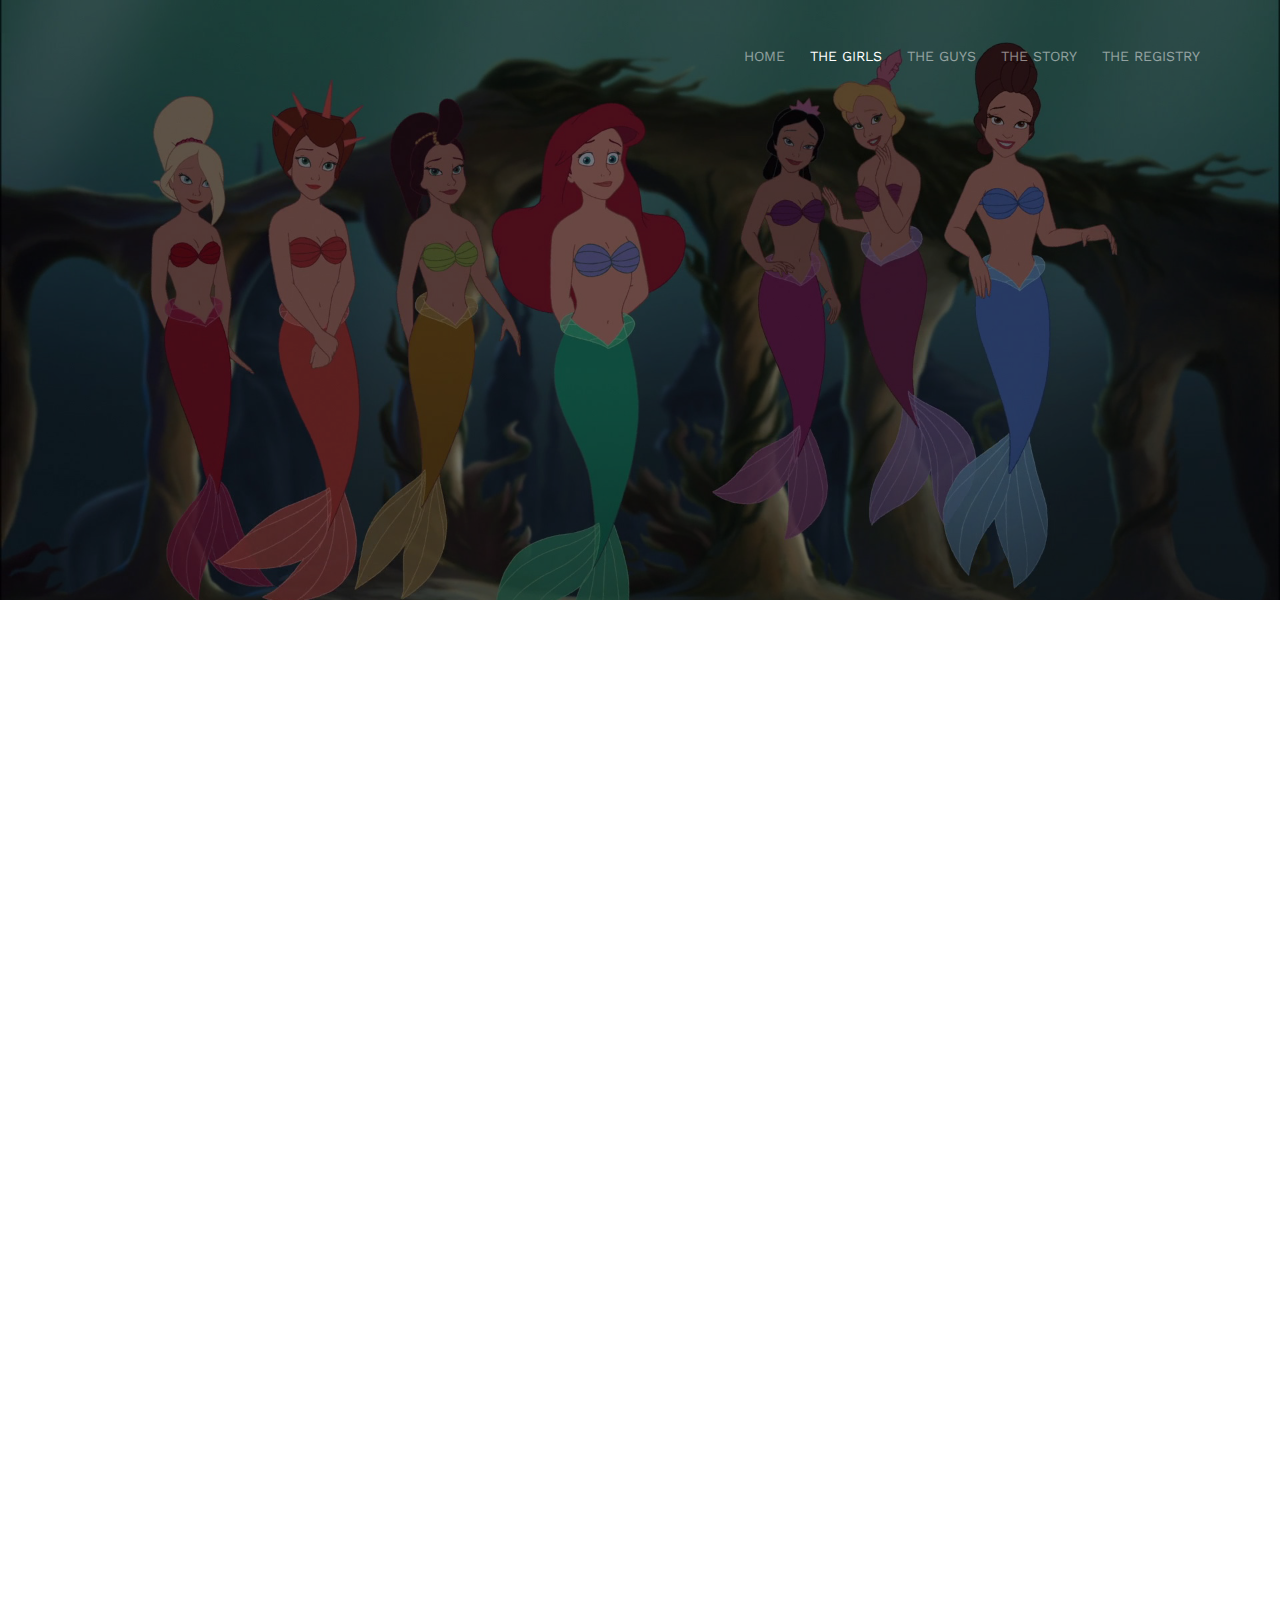
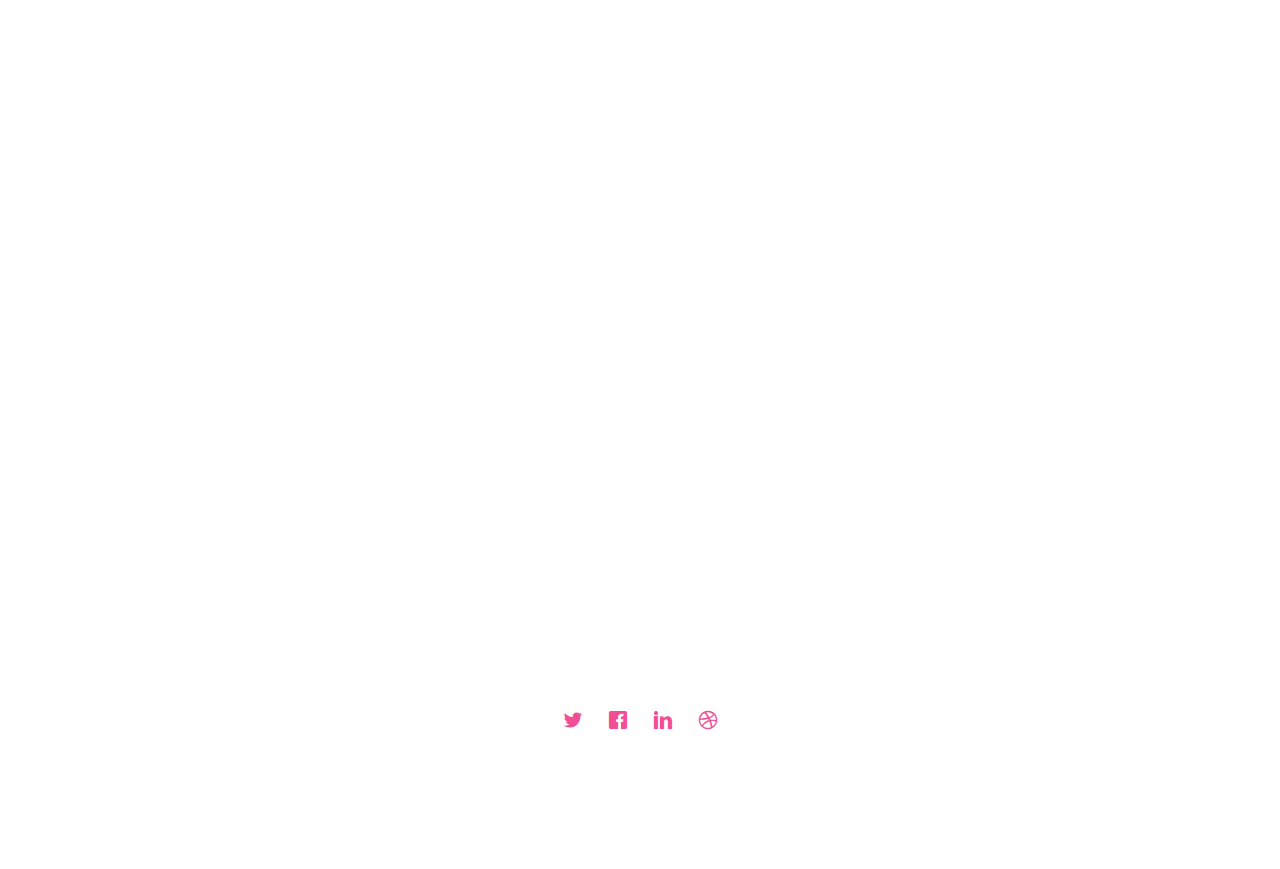
==== bridesmaids.html @ 71c5cddc "Giant update,added wedding party" ====
<!DOCTYPE html>
<!--[if lt IE 7]>      <html class="no-js lt-ie9 lt-ie8 lt-ie7"> <![endif]-->
<!--[if IE 7]>         <html class="no-js lt-ie9 lt-ie8"> <![endif]-->
<!--[if IE 8]>         <html class="no-js lt-ie9"> <![endif]-->
<!--[if gt IE 8]><!--> <html class="no-js"> <!--<![endif]-->
	<head>
	<meta charset="utf-8">
	<meta http-equiv="X-UA-Compatible" content="IE=edge">
	<title>Zotrons Yeti</title>
	<meta name="viewport" content="width=device-width, initial-scale=1">
	<meta name="description" content="Free HTML5 Template by FREEHTML5.CO" />
	<meta name="keywords" content="free html5, free template, free bootstrap, html5, css3, mobile first, responsive" />
	<meta name="author" content="FREEHTML5.CO" />

  <!--
	//////////////////////////////////////////////////////

	FREE HTML5 TEMPLATE
	DESIGNED & DEVELOPED by FREEHTML5.CO

	Website: 		http://freehtml5.co/
	Email: 			info@freehtml5.co
	Twitter: 		http://twitter.com/fh5co
	Facebook: 		https://www.facebook.com/fh5co

	//////////////////////////////////////////////////////
	 -->

  	<!-- Facebook and Twitter integration -->
	<meta property="og:title" content=""/>
	<meta property="og:image" content=""/>
	<meta property="og:url" content=""/>
	<meta property="og:site_name" content=""/>
	<meta property="og:description" content=""/>
	<meta name="twitter:title" content="" />
	<meta name="twitter:image" content="" />
	<meta name="twitter:url" content="" />
	<meta name="twitter:card" content="" />

	<link href='https://fonts.googleapis.com/css?family=Work+Sans:400,300,600,400italic,700' rel='stylesheet' type='text/css'>
	<link href="https://fonts.googleapis.com/css?family=Sacramento" rel="stylesheet">

	<!-- Animate.css -->
	<link rel="stylesheet" href="css/animate.css">
	<!-- Icomoon Icon Fonts-->
	<link rel="stylesheet" href="css/icomoon.css">
	<!-- Bootstrap  -->
	<link rel="stylesheet" href="css/bootstrap.css">

	<!-- Magnific Popup -->
	<link rel="stylesheet" href="css/magnific-popup.css">

	<!-- Owl Carousel  -->
	<link rel="stylesheet" href="css/owl.carousel.min.css">
	<link rel="stylesheet" href="css/owl.theme.default.min.css">

	<!-- Theme style  -->
	<link rel="stylesheet" href="css/style.css">

	<!-- Modernizr JS -->
	<script src="js/modernizr-2.6.2.min.js"></script>
	<!-- FOR IE9 below -->
	<!--[if lt IE 9]>
	<script src="js/respond.min.js"></script>
	<![endif]-->

	</head>
	<body>

	<div class="fh5co-loader"></div>

	<div id="page">
		<nav class="fh5co-nav" role="navigation">
			<div class="container">
				<div class="row">
					<div class="col-xs-2">
						<div id="fh5co-logo"><a href="index.html"></a></div>
					</div>
					<div class="col-xs-10 text-right menu-1">
						<ul>
							<li><a href="index.html">Home</a></li>
							<li class="active"><a href="bridesmaids.html">The Girls</a></li>
							<li >
								<a href="groomsmen.html">The Guys</a>
							</li>
							<li >
								<a href="index.html#story">The Story</a>
							</li>
							<li><a href="index.html#registry">The Registry</a></li>
						</ul>
					</div>
				</div>

			</div>
		</nav>

	<header id="fh5co-header" class="fh5co-cover fh5co-cover-sm" role="banner" style="background-image:url(images/Bridesmaids/Ariel_and_Her_Sisters.jpg);">
		<div class="overlay"></div>
		<div class="fh5co-container">
			<div class="row">
				<div class="col-md-8 col-md-offset-2 text-center">
					<div class="display-t">
						<div class="display-tc animate-box" data-animate-effect="fadeIn">

						</div>
					</div>
				</div>
			</div>
		</div>
	</header>



	<div id="fh5co-couple-story">
		<div class="container">
			<div class="row">
				<div class="col-md-8 col-md-offset-2 text-center fh5co-heading animate-box">

					<h2>Bridesmaid's</h2>

				</div>
			</div>
			<div class="row">
				<div class="col-md-12 col-md-offset-0">
					<ul class="timeline animate-box">
						<li class="animate-box">
							<div class="timeline-badge" style="background-image:url(images/Bridesmaids/image1.JPG);"></div>
							<div class="timeline-panel">
								<div class="timeline-heading">
									<h3 class="timeline-title">Brooke Travis</h3>

								</div>
								<div class="timeline-body">
									<p>ingredients to our friendship; naps, dogs and food…let’s supersize that</p>
								</div>
							</div>
						</li>
						<li class="timeline-inverted animate-box">
							<div class="timeline-badge" style="background-image:url(images/Bridesmaids/image2.JPG);"></div>
							<div class="timeline-panel">
								<div class="timeline-heading">
									<h3 class="timeline-title">Leigh Liebmann</h3>

								</div>
								<div class="timeline-body">
									<p>rebel without a cause and current President of the N’SYNC fan club</p>
								</div>
							</div>
						</li>
						<li class="animate-box">
							<div class="timeline-badge" style="background-image:url(images/Bridesmaids/image3.JPG);"></div>
							<div class="timeline-panel">
								<div class="timeline-heading">
									<h3 class="timeline-title">Jen Tisson</h3>

								</div>
								<div class="timeline-body">
									<p><s>role</s> model; leads you to trouble and then leaves you with trouble</p>
								</div>
							</div>
						</li>
						<li class="timeline-inverted animate-box">
							<div class="timeline-badge" style="background-image:url(images/Bridesmaids/image4.JPG);"></div>
							<div class="timeline-panel">
								<div class="timeline-heading">
									<h3 class="timeline-title">Ashley Davis</h3>

								</div>
								<div class="timeline-body">
									<p>horse whisperer and for fun, likes to shot put grapefruits</p>
								</div>
							</div>
						</li>
						<li class="animate-box">
							<div class="timeline-badge" style="background-image:url(images/Bridesmaids/image5.JPG);"></div>
							<div class="timeline-panel">
								<div class="timeline-heading">
									<h3 class="timeline-title">Jessie McCarthy</h3>

								</div>
								<div class="timeline-body">
									<p>sister, best friend, world’s best bride runner-up. She found her husband so I can find mine.</p>
								</div>
							</div>
						</li>
						<li class="timeline-inverted animate-box">
							<div class="timeline-badge" style="background-image:url(images/Bridesmaids/image6.png);"></div>
							<div class="timeline-panel">
								<div class="timeline-heading">
									<h3 class="timeline-title">Christa Konstantinopoulos</h3>

								</div>
								<div class="timeline-body">
									<p>She is bonded to the mad scientist for life.  As sweet as she is, DO NOT walk in front of her on a flight of stairs!</p>
								</div>
							</div>
						</li>
			    	</ul>
				</div>
			</div>
		</div>
	</div>



	<footer id="fh5co-footer" role="contentinfo">
		<div class="container">
			<!-- <div class="row row-pb-md">
				<div class="col-md-4 fh5co-widget">
					<h3>The Company</h3>
					<p>Facilis ipsum reprehenderit nemo molestias. Aut cum mollitia reprehenderit. Eos cumque dicta adipisci architecto culpa amet.</p>
					<p><a href="#">Learn More</a></p>
				</div>
				<div class="col-md-2 col-sm-4 col-xs-6 col-md-push-1">
					<ul class="fh5co-footer-links">
						<li><a href="#">About</a></li>
						<li><a href="#">Help</a></li>
						<li><a href="#">Contact</a></li>
						<li><a href="#">Terms</a></li>
						<li><a href="#">Meetups</a></li>
					</ul>
				</div>

				<div class="col-md-2 col-sm-4 col-xs-6 col-md-push-1">
					<ul class="fh5co-footer-links">
						<li><a href="#">Shop</a></li>
						<li><a href="#">Privacy</a></li>
						<li><a href="#">Testimonials</a></li>
						<li><a href="#">Handbook</a></li>
						<li><a href="#">Held Desk</a></li>
					</ul>
				</div>

				<div class="col-md-2 col-sm-4 col-xs-6 col-md-push-1">
					<ul class="fh5co-footer-links">
						<li><a href="#">Find Designers</a></li>
						<li><a href="#">Find Deelopers</a></li>
						<li><a href="#">Teams</a></li>
						<li><a href="#">Advertise</a></li>
						<li><a href="#">API</a></li>
					</ul>
				</div>
			</div> -->

			<div class="row copyright">
				<div class="col-md-12 text-center">
					<p>
						</p>
					<p>
						<ul class="fh5co-social-icons">
							<li><a href="#"><i class="icon-twitter"></i></a></li>
							<li><a href="#"><i class="icon-facebook"></i></a></li>
							<li><a href="#"><i class="icon-linkedin"></i></a></li>
							<li><a href="#"><i class="icon-dribbble"></i></a></li>
						</ul>
					</p>
				</div>
			</div>

		</div>
	</footer>
	</div>

	<div class="gototop js-top">
		<a href="#" class="js-gotop"><i class="icon-arrow-up"></i></a>
	</div>

	<!-- jQuery -->
	<script src="js/jquery.min.js"></script>
	<!-- jQuery Easing -->
	<script src="js/jquery.easing.1.3.js"></script>
	<!-- Bootstrap -->
	<script src="js/bootstrap.min.js"></script>
	<!-- Waypoints -->
	<script src="js/jquery.waypoints.min.js"></script>
	<!-- Carousel -->
	<script src="js/owl.carousel.min.js"></script>
	<!-- countTo -->
	<script src="js/jquery.countTo.js"></script>

	<!-- Stellar -->
	<script src="js/jquery.stellar.min.js"></script>
	<!-- Magnific Popup -->
	<script src="js/jquery.magnific-popup.min.js"></script>
	<script src="js/magnific-popup-options.js"></script>

	<!-- Main -->
	<script src="js/main.js"></script>

	</body>
</html>
---- css/icomoon.css ----
@font-face {
  font-family: 'icomoon';
  src:  url('../fonts/icomoon/icomoon.eot?6iuir');
  src:  url('../fonts/icomoon/icomoon.eot?6iuir#iefix') format('embedded-opentype'),
    url('../fonts/icomoon/icomoon.ttf?6iuir') format('truetype'),
    url('../fonts/icomoon/icomoon.woff?6iuir') format('woff'),
    url('../fonts/icomoon/icomoon.svg?6iuir#icomoon') format('svg');
  font-weight: normal;
  font-style: normal;
}

[class^="icon-"], [class*=" icon-"] {
  /* use !important to prevent issues with browser extensions that change fonts */
  font-family: 'icomoon' !important;
  speak: none;
  font-style: normal;
  font-weight: normal;
  font-variant: normal;
  text-transform: none;
  line-height: 1;

  /* Better Font Rendering =========== */
  -webkit-font-smoothing: antialiased;
  -moz-osx-font-smoothing: grayscale;
}

.icon-eye:before {
  content: "\e000";
}
.icon-paper-clip:before {
  content: "\e001";
}
.icon-mail:before {
  content: "\e002";
}
.icon-toggle:before {
  content: "\e003";
}
.icon-layout:before {
  content: "\e004";
}
.icon-link:before {
  content: "\e005";
}
.icon-bell:before {
  content: "\e006";
}
.icon-lock:before {
  content: "\e007";
}
.icon-unlock:before {
  content: "\e008";
}
.icon-ribbon:before {
  content: "\e009";
}
.icon-image:before {
  content: "\e010";
}
.icon-signal:before {
  content: "\e011";
}
.icon-target:before {
  content: "\e012";
}
.icon-clipboard:before {
  content: "\e013";
}
.icon-clock:before {
  content: "\e014";
}
.icon-watch:before {
  content: "\e015";
}
.icon-air-play:before {
  content: "\e016";
}
.icon-camera:before {
  content: "\e017";
}
.icon-video:before {
  content: "\e018";
}
.icon-disc:before {
  content: "\e019";
}
.icon-printer:before {
  content: "\e020";
}
.icon-monitor:before {
  content: "\e021";
}
.icon-server:before {
  content: "\e022";
}
.icon-cog:before {
  content: "\e023";
}
.icon-heart:before {
  content: "\e024";
}
.icon-paragraph:before {
  content: "\e025";
}
.icon-align-justify:before {
  content: "\e026";
}
.icon-align-left:before {
  content: "\e027";
}
.icon-align-center:before {
  content: "\e028";
}
.icon-align-right:before {
  content: "\e029";
}
.icon-book:before {
  content: "\e030";
}
.icon-layers:before {
  content: "\e031";
}
.icon-stack:before {
  content: "\e032";
}
.icon-stack-2:before {
  content: "\e033";
}
.icon-paper:before {
  content: "\e034";
}
.icon-paper-stack:before {
  content: "\e035";
}
.icon-search:before {
  content: "\e036";
}
.icon-zoom-in:before {
  content: "\e037";
}
.icon-zoom-out:before {
  content: "\e038";
}
.icon-reply:before {
  content: "\e039";
}
.icon-circle-plus:before {
  content: "\e040";
}
.icon-circle-minus:before {
  content: "\e041";
}
.icon-circle-check:before {
  content: "\e042";
}
.icon-circle-cross:before {
  content: "\e043";
}
.icon-square-plus:before {
  content: "\e044";
}
.icon-square-minus:before {
  content: "\e045";
}
.icon-square-check:before {
  content: "\e046";
}
.icon-square-cross:before {
  content: "\e047";
}
.icon-microphone:before {
  content: "\e048";
}
.icon-record:before {
  content: "\e049";
}
.icon-skip-back:before {
  content: "\e050";
}
.icon-rewind:before {
  content: "\e051";
}
.icon-play:before {
  content: "\e052";
}
.icon-pause:before {
  content: "\e053";
}
.icon-stop:before {
  content: "\e054";
}
.icon-fast-forward:before {
  content: "\e055";
}
.icon-skip-forward:before {
  content: "\e056";
}
.icon-shuffle:before {
  content: "\e057";
}
.icon-repeat:before {
  content: "\e058";
}
.icon-folder:before {
  content: "\e059";
}
.icon-umbrella:before {
  content: "\e060";
}
.icon-moon:before {
  content: "\e061";
}
.icon-thermometer:before {
  content: "\e062";
}
.icon-drop:before {
  content: "\e063";
}
.icon-sun:before {
  content: "\e064";
}
.icon-cloud:before {
  content: "\e065";
}
.icon-cloud-upload:before {
  content: "\e066";
}
.icon-cloud-download:before {
  content: "\e067";
}
.icon-upload:before {
  content: "\e068";
}
.icon-download:before {
  content: "\e069";
}
.icon-location:before {
  content: "\e070";
}
.icon-location-2:before {
  content: "\e071";
}
.icon-map:before {
  content: "\e072";
}
.icon-battery:before {
  content: "\e073";
}
.icon-head:before {
  content: "\e074";
}
.icon-briefcase:before {
  content: "\e075";
}
.icon-speech-bubble:before {
  content: "\e076";
}
.icon-anchor:before {
  content: "\e077";
}
.icon-globe:before {
  content: "\e078";
}
.icon-box:before {
  content: "\e079";
}
.icon-reload:before {
  content: "\e080";
}
.icon-share:before {
  content: "\e081";
}
.icon-marquee:before {
  content: "\e082";
}
.icon-marquee-plus:before {
  content: "\e083";
}
.icon-marquee-minus:before {
  content: "\e084";
}
.icon-tag:before {
  content: "\e085";
}
.icon-power:before {
  content: "\e086";
}
.icon-command:before {
  content: "\e087";
}
.icon-alt:before {
  content: "\e088";
}
.icon-esc:before {
  content: "\e089";
}
.icon-bar-graph:before {
  content: "\e090";
}
.icon-bar-graph-2:before {
  content: "\e091";
}
.icon-pie-graph:before {
  content: "\e092";
}
.icon-star:before {
  content: "\e093";
}
.icon-arrow-left:before {
  content: "\e094";
}
.icon-arrow-right:before {
  content: "\e095";
}
.icon-arrow-up:before {
  content: "\e096";
}
.icon-arrow-down:before {
  content: "\e097";
}
.icon-volume:before {
  content: "\e098";
}
.icon-mute:before {
  content: "\e099";
}
.icon-content-right:before {
  content: "\e100";
}
.icon-content-left:before {
  content: "\e101";
}
.icon-grid:before {
  content: "\e102";
}
.icon-grid-2:before {
  content: "\e103";
}
.icon-columns:before {
  content: "\e104";
}
.icon-loader:before {
  content: "\e105";
}
.icon-bag:before {
  content: "\e106";
}
.icon-ban:before {
  content: "\e107";
}
.icon-flag:before {
  content: "\e108";
}
.icon-trash:before {
  content: "\e109";
}
.icon-expand:before {
  content: "\e110";
}
.icon-contract:before {
  content: "\e111";
}
.icon-maximize:before {
  content: "\e112";
}
.icon-minimize:before {
  content: "\e113";
}
.icon-plus:before {
  content: "\e114";
}
.icon-minus:before {
  content: "\e115";
}
.icon-check:before {
  content: "\e116";
}
.icon-cross:before {
  content: "\e117";
}
.icon-move:before {
  content: "\e118";
}
.icon-delete:before {
  content: "\e119";
}
.icon-menu:before {
  content: "\e120";
}
.icon-archive:before {
  content: "\e121";
}
.icon-inbox:before {
  content: "\e122";
}
.icon-outbox:before {
  content: "\e123";
}
.icon-file:before {
  content: "\e124";
}
.icon-file-add:before {
  content: "\e125";
}
.icon-file-subtract:before {
  content: "\e126";
}
.icon-help:before {
  content: "\e127";
}
.icon-open:before {
  content: "\e128";
}
.icon-ellipsis:before {
  content: "\e129";
}
.icon-add-to-list:before {
  content: "\e900";
}
.icon-classic-computer:before {
  content: "\e901";
}
.icon-controller-fast-backward:before {
  content: "\e902";
}
.icon-creative-commons-attribution:before {
  content: "\e903";
}
.icon-creative-commons-noderivs:before {
  content: "\e904";
}
.icon-creative-commons-noncommercial-eu:before {
  content: "\e905";
}
.icon-creative-commons-noncommercial-us:before {
  content: "\e906";
}
.icon-creative-commons-public-domain:before {
  content: "\e907";
}
.icon-creative-commons-remix:before {
  content: "\e908";
}
.icon-creative-commons-share:before {
  content: "\e909";
}
.icon-creative-commons-sharealike:before {
  content: "\e90a";
}
.icon-creative-commons:before {
  content: "\e90b";
}
.icon-document-landscape:before {
  content: "\e90c";
}
.icon-remove-user:before {
  content: "\e90d";
}
.icon-warning:before {
  content: "\e90e";
}
.icon-arrow-bold-down:before {
  content: "\e90f";
}
.icon-arrow-bold-left:before {
  content: "\e910";
}
.icon-arrow-bold-right:before {
  content: "\e911";
}
.icon-arrow-bold-up:before {
  content: "\e912";
}
.icon-arrow-down2:before {
  content: "\e913";
}
.icon-arrow-left2:before {
  content: "\e914";
}
.icon-arrow-long-down:before {
  content: "\e915";
}
.icon-arrow-long-left:before {
  content: "\e916";
}
.icon-arrow-long-right:before {
  content: "\e917";
}
.icon-arrow-long-up:before {
  content: "\e918";
}
.icon-arrow-right2:before {
  content: "\e919";
}
.icon-arrow-up2:before {
  content: "\e91a";
}
.icon-arrow-with-circle-down:before {
  content: "\e91b";
}
.icon-arrow-with-circle-left:before {
  content: "\e91c";
}
.icon-arrow-with-circle-right:before {
  content: "\e91d";
}
.icon-arrow-with-circle-up:before {
  content: "\e91e";
}
.icon-bookmark:before {
  content: "\e91f";
}
.icon-bookmarks:before {
  content: "\e920";
}
.icon-chevron-down:before {
  content: "\e921";
}
.icon-chevron-left:before {
  content: "\e922";
}
.icon-chevron-right:before {
  content: "\e923";
}
.icon-chevron-small-down:before {
  content: "\e924";
}
.icon-chevron-small-left:before {
  content: "\e925";
}
.icon-chevron-small-right:before {
  content: "\e926";
}
.icon-chevron-small-up:before {
  content: "\e927";
}
.icon-chevron-thin-down:before {
  content: "\e928";
}
.icon-chevron-thin-left:before {
  content: "\e929";
}
.icon-chevron-thin-right:before {
  content: "\e92a";
}
.icon-chevron-thin-up:before {
  content: "\e92b";
}
.icon-chevron-up:before {
  content: "\e92c";
}
.icon-chevron-with-circle-down:before {
  content: "\e92d";
}
.icon-chevron-with-circle-left:before {
  content: "\e92e";
}
.icon-chevron-with-circle-right:before {
  content: "\e92f";
}
.icon-chevron-with-circle-up:before {
  content: "\e930";
}
.icon-cloud2:before {
  content: "\e931";
}
.icon-controller-fast-forward:before {
  content: "\e932";
}
.icon-controller-jump-to-start:before {
  content: "\e933";
}
.icon-controller-next:before {
  content: "\e934";
}
.icon-controller-paus:before {
  content: "\e935";
}
.icon-controller-play:before {
  content: "\e936";
}
.icon-controller-record:before {
  content: "\e937";
}
.icon-controller-stop:before {
  content: "\e938";
}
.icon-controller-volume:before {
  content: "\e939";
}
.icon-dot-single:before {
  content: "\e93a";
}
.icon-dots-three-horizontal:before {
  content: "\e93b";
}
.icon-dots-three-vertical:before {
  content: "\e93c";
}
.icon-dots-two-horizontal:before {
  content: "\e93d";
}
.icon-dots-two-vertical:before {
  content: "\e93e";
}
.icon-download2:before {
  content: "\e93f";
}
.icon-emoji-flirt:before {
  content: "\e940";
}
.icon-flow-branch:before {
  content: "\e941";
}
.icon-flow-cascade:before {
  content: "\e942";
}
.icon-flow-line:before {
  content: "\e943";
}
.icon-flow-parallel:before {
  content: "\e944";
}
.icon-flow-tree:before {
  content: "\e945";
}
.icon-install:before {
  content: "\e946";
}
.icon-layers2:before {
  content: "\e947";
}
.icon-open-book:before {
  content: "\e948";
}
.icon-resize-100:before {
  content: "\e949";
}
.icon-resize-full-screen:before {
  content: "\e94a";
}
.icon-save:before {
  content: "\e94b";
}
.icon-select-arrows:before {
  content: "\e94c";
}
.icon-sound-mute:before {
  content: "\e94d";
}
.icon-sound:before {
  content: "\e94e";
}
.icon-trash2:before {
  content: "\e94f";
}
.icon-triangle-down:before {
  content: "\e950";
}
.icon-triangle-left:before {
  content: "\e951";
}
.icon-triangle-right:before {
  content: "\e952";
}
.icon-triangle-up:before {
  content: "\e953";
}
.icon-uninstall:before {
  content: "\e954";
}
.icon-upload-to-cloud:before {
  content: "\e955";
}
.icon-upload2:before {
  content: "\e956";
}
.icon-add-user:before {
  content: "\e957";
}
.icon-address:before {
  content: "\e958";
}
.icon-adjust:before {
  content: "\e959";
}
.icon-air:before {
  content: "\e95a";
}
.icon-aircraft-landing:before {
  content: "\e95b";
}
.icon-aircraft-take-off:before {
  content: "\e95c";
}
.icon-aircraft:before {
  content: "\e95d";
}
.icon-align-bottom:before {
  content: "\e95e";
}
.icon-align-horizontal-middle:before {
  content: "\e95f";
}
.icon-align-left2:before {
  content: "\e960";
}
.icon-align-right2:before {
  content: "\e961";
}
.icon-align-top:before {
  content: "\e962";
}
.icon-align-vertical-middle:before {
  content: "\e963";
}
.icon-archive2:before {
  content: "\e964";
}
.icon-area-graph:before {
  content: "\e965";
}
.icon-attachment:before {
  content: "\e966";
}
.icon-awareness-ribbon:before {
  content: "\e967";
}
.icon-back-in-time:before {
  content: "\e968";
}
.icon-back:before {
  content: "\e969";
}
.icon-bar-graph2:before {
  content: "\e96a";
}
.icon-battery2:before {
  content: "\e96b";
}
.icon-beamed-note:before {
  content: "\e96c";
}
.icon-bell2:before {
  content: "\e96d";
}
.icon-blackboard:before {
  content: "\e96e";
}
.icon-block:before {
  content: "\e96f";
}
.icon-book2:before {
  content: "\e970";
}
.icon-bowl:before {
  content: "\e971";
}
.icon-box2:before {
  content: "\e972";
}
.icon-briefcase2:before {
  content: "\e973";
}
.icon-browser:before {
  content: "\e974";
}
.icon-brush:before {
  content: "\e975";
}
.icon-bucket:before {
  content: "\e976";
}
.icon-cake:before {
  content: "\e977";
}
.icon-calculator:before {
  content: "\e978";
}
.icon-calendar:before {
  content: "\e979";
}
.icon-camera2:before {
  content: "\e97a";
}
.icon-ccw:before {
  content: "\e97b";
}
.icon-chat:before {
  content: "\e97c";
}
.icon-check2:before {
  content: "\e97d";
}
.icon-circle-with-cross:before {
  content: "\e97e";
}
.icon-circle-with-minus:before {
  content: "\e97f";
}
.icon-circle-with-plus:before {
  content: "\e980";
}
.icon-circle:before {
  content: "\e981";
}
.icon-circular-graph:before {
  content: "\e982";
}
.icon-clapperboard:before {
  content: "\e983";
}
.icon-clipboard2:before {
  content: "\e984";
}
.icon-clock2:before {
  content: "\e985";
}
.icon-code:before {
  content: "\e986";
}
.icon-cog2:before {
  content: "\e987";
}
.icon-colours:before {
  content: "\e988";
}
.icon-compass:before {
  content: "\e989";
}
.icon-copy:before {
  content: "\e98a";
}
.icon-credit-card:before {
  content: "\e98b";
}
.icon-credit:before {
  content: "\e98c";
}
.icon-cross2:before {
  content: "\e98d";
}
.icon-cup:before {
  content: "\e98e";
}
.icon-cw:before {
  content: "\e98f";
}
.icon-cycle:before {
  content: "\e990";
}
.icon-database:before {
  content: "\e991";
}
.icon-dial-pad:before {
  content: "\e992";
}
.icon-direction:before {
  content: "\e993";
}
.icon-document:before {
  content: "\e994";
}
.icon-documents:before {
  content: "\e995";
}
.icon-drink:before {
  content: "\e996";
}
.icon-drive:before {
  content: "\e997";
}
.icon-drop2:before {
  content: "\e998";
}
.icon-edit:before {
  content: "\e999";
}
.icon-email:before {
  content: "\e99a";
}
.icon-emoji-happy:before {
  content: "\e99b";
}
.icon-emoji-neutral:before {
  content: "\e99c";
}
.icon-emoji-sad:before {
  content: "\e99d";
}
.icon-erase:before {
  content: "\e99e";
}
.icon-eraser:before {
  content: "\e99f";
}
.icon-export:before {
  content: "\e9a0";
}
.icon-eye2:before {
  content: "\e9a1";
}
.icon-feather:before {
  content: "\e9a2";
}
.icon-flag2:before {
  content: "\e9a3";
}
.icon-flash:before {
  content: "\e9a4";
}
.icon-flashlight:before {
  content: "\e9a5";
}
.icon-flat-brush:before {
  content: "\e9a6";
}
.icon-folder-images:before {
  content: "\e9a7";
}
.icon-folder-music:before {
  content: "\e9a8";
}
.icon-folder-video:before {
  content: "\e9a9";
}
.icon-folder2:before {
  content: "\e9aa";
}
.icon-forward:before {
  content: "\e9ab";
}
.icon-funnel:before {
  content: "\e9ac";
}
.icon-game-controller:before {
  content: "\e9ad";
}
.icon-gauge:before {
  content: "\e9ae";
}
.icon-globe2:before {
  content: "\e9af";
}
.icon-graduation-cap:before {
  content: "\e9b0";
}
.icon-grid2:before {
  content: "\e9b1";
}
.icon-hair-cross:before {
  content: "\e9b2";
}
.icon-hand:before {
  content: "\e9b3";
}
.icon-heart-outlined:before {
  content: "\e9b4";
}
.icon-heart2:before {
  content: "\e9b5";
}
.icon-help-with-circle:before {
  content: "\e9b6";
}
.icon-help2:before {
  content: "\e9b7";
}
.icon-home:before {
  content: "\e9b8";
}
.icon-hour-glass:before {
  content: "\e9b9";
}
.icon-image-inverted:before {
  content: "\e9ba";
}
.icon-image2:before {
  content: "\e9bb";
}
.icon-images:before {
  content: "\e9bc";
}
.icon-inbox2:before {
  content: "\e9bd";
}
.icon-infinity:before {
  content: "\e9be";
}
.icon-info-with-circle:before {
  content: "\e9bf";
}
.icon-info:before {
  content: "\e9c0";
}
.icon-key:before {
  content: "\e9c1";
}
.icon-keyboard:before {
  content: "\e9c2";
}
.icon-lab-flask:before {
  content: "\e9c3";
}
.icon-landline:before {
  content: "\e9c4";
}
.icon-language:before {
  content: "\e9c5";
}
.icon-laptop:before {
  content: "\e9c6";
}
.icon-leaf:before {
  content: "\e9c7";
}
.icon-level-down:before {
  content: "\e9c8";
}
.icon-level-up:before {
  content: "\e9c9";
}
.icon-lifebuoy:before {
  content: "\e9ca";
}
.icon-light-bulb:before {
  content: "\e9cb";
}
.icon-light-down:before {
  content: "\e9cc";
}
.icon-light-up:before {
  content: "\e9cd";
}
.icon-line-graph:before {
  content: "\e9ce";
}
.icon-link2:before {
  content: "\e9cf";
}
.icon-list:before {
  content: "\e9d0";
}
.icon-location-pin:before {
  content: "\e9d1";
}
.icon-location2:before {
  content: "\e9d2";
}
.icon-lock-open:before {
  content: "\e9d3";
}
.icon-lock2:before {
  content: "\e9d4";
}
.icon-log-out:before {
  content: "\e9d5";
}
.icon-login:before {
  content: "\e9d6";
}
.icon-loop:before {
  content: "\e9d7";
}
.icon-magnet:before {
  content: "\e9d8";
}
.icon-magnifying-glass:before {
  content: "\e9d9";
}
.icon-mail2:before {
  content: "\e9da";
}
.icon-man:before {
  content: "\e9db";
}
.icon-map2:before {
  content: "\e9dc";
}
.icon-mask:before {
  content: "\e9dd";
}
.icon-medal:before {
  content: "\e9de";
}
.icon-megaphone:before {
  content: "\e9df";
}
.icon-menu2:before {
  content: "\e9e0";
}
.icon-message:before {
  content: "\e9e1";
}
.icon-mic:before {
  content: "\e9e2";
}
.icon-minus2:before {
  content: "\e9e3";
}
.icon-mobile:before {
  content: "\e9e4";
}
.icon-modern-mic:before {
  content: "\e9e5";
}
.icon-moon2:before {
  content: "\e9e6";
}
.icon-mouse:before {
  content: "\e9e7";
}
.icon-music:before {
  content: "\e9e8";
}
.icon-network:before {
  content: "\e9e9";
}
.icon-new-message:before {
  content: "\e9ea";
}
.icon-new:before {
  content: "\e9eb";
}
.icon-news:before {
  content: "\e9ec";
}
.icon-note:before {
  content: "\e9ed";
}
.icon-notification:before {
  content: "\e9ee";
}
.icon-old-mobile:before {
  content: "\e9ef";
}
.icon-old-phone:before {
  content: "\e9f0";
}
.icon-palette:before {
  content: "\e9f1";
}
.icon-paper-plane:before {
  content: "\e9f2";
}
.icon-pencil:before {
  content: "\e9f3";
}
.icon-phone:before {
  content: "\e9f4";
}
.icon-pie-chart:before {
  content: "\e9f5";
}
.icon-pin:before {
  content: "\e9f6";
}
.icon-plus2:before {
  content: "\e9f7";
}
.icon-popup:before {
  content: "\e9f8";
}
.icon-power-plug:before {
  content: "\e9f9";
}
.icon-price-ribbon:before {
  content: "\e9fa";
}
.icon-price-tag:before {
  content: "\e9fb";
}
.icon-print:before {
  content: "\e9fc";
}
.icon-progress-empty:before {
  content: "\e9fd";
}
.icon-progress-full:before {
  content: "\e9fe";
}
.icon-progress-one:before {
  content: "\e9ff";
}
.icon-progress-two:before {
  content: "\ea00";
}
.icon-publish:before {
  content: "\ea01";
}
.icon-quote:before {
  content: "\ea02";
}
.icon-radio:before {
  content: "\ea03";
}
.icon-reply-all:before {
  content: "\ea04";
}
.icon-reply2:before {
  content: "\ea05";
}
.icon-retweet:before {
  content: "\ea06";
}
.icon-rocket:before {
  content: "\ea07";
}
.icon-round-brush:before {
  content: "\ea08";
}
.icon-rss:before {
  content: "\ea09";
}
.icon-ruler:before {
  content: "\ea0a";
}
.icon-scissors:before {
  content: "\ea0b";
}
.icon-share-alternitive:before {
  content: "\ea0c";
}
.icon-share2:before {
  content: "\ea0d";
}
.icon-shareable:before {
  content: "\ea0e";
}
.icon-shield:before {
  content: "\ea0f";
}
.icon-shop:before {
  content: "\ea10";
}
.icon-shopping-bag:before {
  content: "\ea11";
}
.icon-shopping-basket:before {
  content: "\ea12";
}
.icon-shopping-cart:before {
  content: "\ea13";
}
.icon-shuffle2:before {
  content: "\ea14";
}
.icon-signal2:before {
  content: "\ea15";
}
.icon-sound-mix:before {
  content: "\ea16";
}
.icon-sports-club:before {
  content: "\ea17";
}
.icon-spreadsheet:before {
  content: "\ea18";
}
.icon-squared-cross:before {
  content: "\ea19";
}
.icon-squared-minus:before {
  content: "\ea1a";
}
.icon-squared-plus:before {
  content: "\ea1b";
}
.icon-star-outlined:before {
  content: "\ea1c";
}
.icon-star2:before {
  content: "\ea1d";
}
.icon-stopwatch:before {
  content: "\ea1e";
}
.icon-suitcase:before {
  content: "\ea1f";
}
.icon-swap:before {
  content: "\ea20";
}
.icon-sweden:before {
  content: "\ea21";
}
.icon-switch:before {
  content: "\ea22";
}
.icon-tablet:before {
  content: "\ea23";
}
.icon-tag2:before {
  content: "\ea24";
}
.icon-text-document-inverted:before {
  content: "\ea25";
}
.icon-text-document:before {
  content: "\ea26";
}
.icon-text:before {
  content: "\ea27";
}
.icon-thermometer2:before {
  content: "\ea28";
}
.icon-thumbs-down:before {
  content: "\ea29";
}
.icon-thumbs-up:before {
  content: "\ea2a";
}
.icon-thunder-cloud:before {
  content: "\ea2b";
}
.icon-ticket:before {
  content: "\ea2c";
}
.icon-time-slot:before {
  content: "\ea2d";
}
.icon-tools:before {
  content: "\ea2e";
}
.icon-traffic-cone:before {
  content: "\ea2f";
}
.icon-tree:before {
  content: "\ea30";
}
.icon-trophy:before {
  content: "\ea31";
}
.icon-tv:before {
  content: "\ea32";
}
.icon-typing:before {
  content: "\ea33";
}
.icon-unread:before {
  content: "\ea34";
}
.icon-untag:before {
  content: "\ea35";
}
.icon-user:before {
  content: "\ea36";
}
.icon-users:before {
  content: "\ea37";
}
.icon-v-card:before {
  content: "\ea38";
}
.icon-video2:before {
  content: "\ea39";
}
.icon-vinyl:before {
  content: "\ea3a";
}
.icon-voicemail:before {
  content: "\ea3b";
}
.icon-wallet:before {
  content: "\ea3c";
}
.icon-water:before {
  content: "\ea3d";
}
.icon-px-with-circle:before {
  content: "\ea3e";
}
.icon-px:before {
  content: "\ea3f";
}
.icon-basecamp:before {
  content: "\ea40";
}
.icon-behance:before {
  content: "\ea41";
}
.icon-creative-cloud:before {
  content: "\ea42";
}
.icon-dropbox:before {
  content: "\ea43";
}
.icon-evernote:before {
  content: "\ea44";
}
.icon-flattr:before {
  content: "\ea45";
}
.icon-foursquare:before {
  content: "\ea46";
}
.icon-google-drive:before {
  content: "\ea47";
}
.icon-google-hangouts:before {
  content: "\ea48";
}
.icon-grooveshark:before {
  content: "\ea49";
}
.icon-icloud:before {
  content: "\ea4a";
}
.icon-mixi:before {
  content: "\ea4b";
}
.icon-onedrive:before {
  content: "\ea4c";
}
.icon-paypal:before {
  content: "\ea4d";
}
.icon-picasa:before {
  content: "\ea4e";
}
.icon-qq:before {
  content: "\ea4f";
}
.icon-rdio-with-circle:before {
  content: "\ea50";
}
.icon-renren:before {
  content: "\ea51";
}
.icon-scribd:before {
  content: "\ea52";
}
.icon-sina-weibo:before {
  content: "\ea53";
}
.icon-skype-with-circle:before {
  content: "\ea54";
}
.icon-skype:before {
  content: "\ea55";
}
.icon-slideshare:before {
  content: "\ea56";
}
.icon-smashing:before {
  content: "\ea57";
}
.icon-soundcloud:before {
  content: "\ea58";
}
.icon-spotify-with-circle:before {
  content: "\ea59";
}
.icon-spotify:before {
  content: "\ea5a";
}
.icon-swarm:before {
  content: "\ea5b";
}
.icon-vine-with-circle:before {
  content: "\ea5c";
}
.icon-vine:before {
  content: "\ea5d";
}
.icon-vk-alternitive:before {
  content: "\ea5e";
}
.icon-vk-with-circle:before {
  content: "\ea5f";
}
.icon-vk:before {
  content: "\ea60";
}
.icon-xing-with-circle:before {
  content: "\ea61";
}
.icon-xing:before {
  content: "\ea62";
}
.icon-yelp:before {
  content: "\ea63";
}
.icon-dribbble-with-circle:before {
  content: "\ea64";
}
.icon-dribbble:before {
  content: "\ea65";
}
.icon-facebook-with-circle:before {
  content: "\ea66";
}
.icon-facebook:before {
  content: "\ea67";
}
.icon-flickr-with-circle:before {
  content: "\ea68";
}
.icon-flickr:before {
  content: "\ea69";
}
.icon-github-with-circle:before {
  content: "\ea6a";
}
.icon-github:before {
  content: "\ea6b";
}
.icon-google-with-circle:before {
  content: "\ea6c";
}
.icon-google:before {
  content: "\ea6d";
}
.icon-instagram-with-circle:before {
  content: "\ea6e";
}
.icon-instagram:before {
  content: "\ea6f";
}
.icon-lastfm-with-circle:before {
  content: "\ea70";
}
.icon-lastfm:before {
  content: "\ea71";
}
.icon-linkedin-with-circle:before {
  content: "\ea72";
}
.icon-linkedin:before {
  content: "\ea73";
}
.icon-pinterest-with-circle:before {
  content: "\ea74";
}
.icon-pinterest:before {
  content: "\ea75";
}
.icon-rdio:before {
  content: "\ea76";
}
.icon-stumbleupon-with-circle:before {
  content: "\ea77";
}
.icon-stumbleupon:before {
  content: "\ea78";
}
.icon-tumblr-with-circle:before {
  content: "\ea79";
}
.icon-tumblr:before {
  content: "\ea7a";
}
.icon-twitter-with-circle:before {
  content: "\ea7b";
}
.icon-twitter:before {
  content: "\ea7c";
}
.icon-vimeo-with-circle:before {
  content: "\ea7d";
}
.icon-vimeo:before {
  content: "\ea7e";
}
.icon-youtube-with-circle:before {
  content: "\ea7f";
}
.icon-youtube:before {
  content: "\ea80";
}
---- css/style.css ----
@font-face {
  font-family: 'icomoon';
  src: url("../fonts/icomoon/icomoon.eot?srf3rx");
  src: url("../fonts/icomoon/icomoon.eot?srf3rx#iefix") format("embedded-opentype"), url("../fonts/icomoon/icomoon.ttf?srf3rx") format("truetype"), url("../fonts/icomoon/icomoon.woff?srf3rx") format("woff"), url("../fonts/icomoon/icomoon.svg?srf3rx#icomoon") format("svg");
  font-weight: normal;
  font-style: normal;
}
/* =======================================================
*
* 	Template Style
*
* ======================================================= */
body {
  font-family: "Work Sans", Arial, sans-serif;
  font-weight: 400;
  font-size: 16px;
  line-height: 1.7;
  color: #828282;
  background: #fff;
}
/* Added Classes*/
.fancy{
  margin-bottom: 0px;
  font-size: 100px;
  line-height: 1.5;
  font-family: "Sacramento", Arial, serif;
  color: #fff;
  font-weight: bold;
}

#page {
  position: relative;
  overflow-x: hidden;
  width: 100%;
  height: 100%;
  -webkit-transition: 0.5s;
  -o-transition: 0.5s;
  transition: 0.5s;
}
.offcanvas #page {
  overflow: hidden;
  position: absolute;
}
.offcanvas #page:after {
  -webkit-transition: 2s;
  -o-transition: 2s;
  transition: 2s;
  position: absolute;
  top: 0;
  right: 0;
  bottom: 0;
  left: 0;
  z-index: 101;
  background: rgba(0, 0, 0, 0.7);
  content: "";
}

a {
  color: #F14E95;
  -webkit-transition: 0.5s;
  -o-transition: 0.5s;
  transition: 0.5s;
}
a:hover, a:active, a:focus {
  color: #F14E95;
  outline: none;
  text-decoration: none;
}

p {
  margin-bottom: 20px;
}

h1, h2, h3, h4, h5, h6, figure {
  color: #000;
  font-family: "Work Sans", Arial, sans-serif;
  font-weight: 400;
  margin: 0 0 20px 0;
}

::-webkit-selection {
  color: #fff;
  background: #F14E95;
}

::-moz-selection {
  color: #fff;
  background: #F14E95;
}

::selection {
  color: #fff;
  background: #F14E95;
}

.fh5co-nav {
  position: absolute;
  top: 0;
  margin: 0;
  padding: 0;
  width: 100%;
  padding: 40px 0;
  z-index: 1001;
}
@media screen and (max-width: 768px) {
  .fh5co-nav {
    padding: 20px 0;
  }
}
.fh5co-nav #fh5co-logo {
  font-size: 40px;
  margin: 0;
  padding: 0;
  line-height: 40px;
  font-family: "Sacramento", Arial, serif;
}
.fh5co-nav a {
  padding: 5px 10px;
  color: #fff;
}
@media screen and (max-width: 768px) {
  .fh5co-nav .menu-1, .fh5co-nav .menu-2 {
    display: none;
  }
}
.fh5co-nav ul {
  padding: 0;
  margin: 2px 0 0 0;
}
.fh5co-nav ul li {
  padding: 0;
  margin: 0;
  list-style: none;
  display: inline;
}
.fh5co-nav ul li a {
  font-size: 14px;
  padding: 30px 10px;
  text-transform: uppercase;
  color: rgba(255, 255, 255, 0.5);
  -webkit-transition: 0.5s;
  -o-transition: 0.5s;
  transition: 0.5s;
}
.fh5co-nav ul li a:hover, .fh5co-nav ul li a:focus, .fh5co-nav ul li a:active {
  color: white;
}
.fh5co-nav ul li.has-dropdown {
  position: relative;
}
.fh5co-nav ul li.has-dropdown .dropdown {
  width: 130px;
  -webkit-box-shadow: 0px 14px 33px -9px rgba(0, 0, 0, 0.75);
  -moz-box-shadow: 0px 14px 33px -9px rgba(0, 0, 0, 0.75);
  box-shadow: 0px 14px 33px -9px rgba(0, 0, 0, 0.75);
  z-index: 1002;
  visibility: hidden;
  opacity: 0;
  position: absolute;
  top: 40px;
  left: 0;
  text-align: left;
  background: #fff;
  padding: 20px;
  -webkit-border-radius: 4px;
  -moz-border-radius: 4px;
  -ms-border-radius: 4px;
  border-radius: 4px;
  -webkit-transition: 0s;
  -o-transition: 0s;
  transition: 0s;
}
.fh5co-nav ul li.has-dropdown .dropdown:before {
  bottom: 100%;
  left: 40px;
  border: solid transparent;
  content: " ";
  height: 0;
  width: 0;
  position: absolute;
  pointer-events: none;
  border-bottom-color: #fff;
  border-width: 8px;
  margin-left: -8px;
}
.fh5co-nav ul li.has-dropdown .dropdown li {
  display: block;
  margin-bottom: 7px;
}
.fh5co-nav ul li.has-dropdown .dropdown li:last-child {
  margin-bottom: 0;
}
.fh5co-nav ul li.has-dropdown .dropdown li a {
  padding: 2px 0;
  display: block;
  color: #999999;
  line-height: 1.2;
  text-transform: none;
  font-size: 15px;
}
.fh5co-nav ul li.has-dropdown .dropdown li a:hover {
  color: #000;
}
.fh5co-nav ul li.has-dropdown:hover a, .fh5co-nav ul li.has-dropdown:focus a {
  color: #fff;
}
.fh5co-nav ul li.btn-cta a {
  color: #F14E95;
}
.fh5co-nav ul li.btn-cta a span {
  background: #fff;
  padding: 4px 20px;
  display: -moz-inline-stack;
  display: inline-block;
  zoom: 1;
  *display: inline;
  -webkit-transition: 0.3s;
  -o-transition: 0.3s;
  transition: 0.3s;
  -webkit-border-radius: 100px;
  -moz-border-radius: 100px;
  -ms-border-radius: 100px;
  border-radius: 100px;
}
.fh5co-nav ul li.btn-cta a:hover span {
  -webkit-box-shadow: 0px 14px 20px -9px rgba(0, 0, 0, 0.75);
  -moz-box-shadow: 0px 14px 20px -9px rgba(0, 0, 0, 0.75);
  box-shadow: 0px 14px 20px -9px rgba(0, 0, 0, 0.75);
}
.fh5co-nav ul li.active > a {
  color: #fff !important;
}

#fh5co-counter,
#fh5co-event,
.fh5co-bg {
  background-size: cover;
  background-position: top center;
  background-repeat: no-repeat;
  position: relative;
}

.fh5co-bg {
  background-position: center center;
  width: 100%;
  float: left;
  position: relative;
}

.fh5co-video {
  height: 450px;
  overflow: hidden;
  -webkit-border-radius: 7px;
  -moz-border-radius: 7px;
  -ms-border-radius: 7px;
  border-radius: 7px;
}
.fh5co-video a {
  z-index: 1001;
  position: absolute;
  top: 50%;
  left: 50%;
  margin-top: -45px;
  margin-left: -45px;
  width: 90px;
  height: 90px;
  display: table;
  text-align: center;
  background: #fff;
  -webkit-box-shadow: 0px 14px 30px -15px rgba(0, 0, 0, 0.75);
  -moz-box-shadow: 0px 14px 30px -15px rgba(0, 0, 0, 0.75);
  box-shadow: 0px 14px 30px -15px rgba(0, 0, 0, 0.75);
  -webkit-border-radius: 50%;
  -moz-border-radius: 50%;
  -ms-border-radius: 50%;
  border-radius: 50%;
}
.fh5co-video a i {
  text-align: center;
  display: table-cell;
  vertical-align: middle;
  font-size: 40px;
}
.fh5co-video .overlay {
  position: absolute;
  top: 0;
  left: 0;
  right: 0;
  bottom: 0;
  background: rgba(0, 0, 0, 0.5);
  -webkit-transition: 0.5s;
  -o-transition: 0.5s;
  transition: 0.5s;
}
.fh5co-video:hover .overlay {
  background: rgba(0, 0, 0, 0.7);
}
.fh5co-video:hover a {
  position: relative;
  -webkit-transform: scale(1.2);
  -moz-transform: scale(1.2);
  -ms-transform: scale(1.2);
  -o-transform: scale(1.2);
  transform: scale(1.2);
}

.fh5co-cover {
  height: 900px;
  background-size: cover;
  background-repeat: no-repeat;
  position: relative;
  width: 100%;
}
.fh5co-cover .overlay {
  z-index: 0;
  position: absolute;
  bottom: 0;
  top: 0;
  left: 0;
  right: 0;
  background: rgba(0, 0, 0, 0.5);
}
.fh5co-cover > .fh5co-container {
  position: relative;
  z-index: 10;
}
@media screen and (max-width: 768px) {
  .fh5co-cover {
    height: 600px;
  }
}
.fh5co-cover .display-t,
.fh5co-cover .display-tc {
  height: 900px;
  display: table;
  width: 100%;
}
@media screen and (max-width: 768px) {
  .fh5co-cover .display-t,
  .fh5co-cover .display-tc {
    height: 600px;
  }
}
.fh5co-cover.fh5co-cover-sm {
  height: 600px;
}
@media screen and (max-width: 768px) {
  .fh5co-cover.fh5co-cover-sm {
    height: 400px;
  }
}
.fh5co-cover.fh5co-cover-sm .display-t,
.fh5co-cover.fh5co-cover-sm .display-tc {
  height: 600px;
  display: table;
  width: 100%;
}
@media screen and (max-width: 768px) {
  .fh5co-cover.fh5co-cover-sm .display-t,
  .fh5co-cover.fh5co-cover-sm .display-tc {
    height: 400px;
  }
}

#fh5co-counter,
#fh5co-event {
  height: 850px;
  float: left;
}
#fh5co-counter .display-t,
#fh5co-counter .display-tc,
#fh5co-event .display-t,
#fh5co-event .display-tc {
  height: 700px;
  display: table;
  width: 100%;
}
#fh5co-counter .fh5co-heading h2,
#fh5co-event .fh5co-heading h2 {
  color: #fff;
}
#fh5co-counter .fh5co-heading span,
#fh5co-event .fh5co-heading span {
  color: rgba(255, 255, 255, 0.5);
  text-transform: uppercase;
  font-size: 13px;
  letter-spacing: 2px;
  font-weight: 600;
}
#fh5co-counter .overlay,
#fh5co-event .overlay {
  position: absolute;
  top: 0;
  left: 0;
  right: 0;
  bottom: 0;
  background: rgba(0, 0, 0, 0.4);
}
@media screen and (max-width: 768px) {
  #fh5co-counter,
  #fh5co-event {
    height: inherit;
    padding: 7em 0;
  }
  #fh5co-counter .display-t,
  #fh5co-counter .display-tc,
  #fh5co-event .display-t,
  #fh5co-event .display-tc {
    height: inherit;
  }
}
#fh5co-counter .event-wrap,
#fh5co-event .event-wrap {
  border: 2px solid rgba(255, 255, 255, 0.5);
  background: rgba(255, 255, 255, 0.1);
  padding: 30px;
  width: 100%;
  float: left;
  -webkit-border-radius: 4px;
  -moz-border-radius: 4px;
  -ms-border-radius: 4px;
  border-radius: 4px;
}
@media screen and (max-width: 768px) {
  #fh5co-counter .event-wrap,
  #fh5co-event .event-wrap {
    margin-bottom: 10px;
  }
}
#fh5co-counter .event-wrap h3,
#fh5co-event .event-wrap h3 {
  font-size: 20px;
  color: #fff;
  border-bottom: 1px solid rgba(255, 255, 255, 0.5);
  display: block;
  padding-bottom: 20px;
  text-transform: uppercase;
  letter-spacing: 2px;
}
#fh5co-counter .event-wrap p, #fh5co-counter .event-wrap span,
#fh5co-event .event-wrap p,
#fh5co-event .event-wrap span {
  display: block;
  color: rgba(255, 255, 255, 0.8);
}
#fh5co-counter .event-wrap i,
#fh5co-event .event-wrap i {
  color: white;
  font-size: 20px;
}
#fh5co-counter .event-wrap .event-col,
#fh5co-event .event-wrap .event-col {
  width: 50%;
  float: left;
  margin-bottom: 30px;
}

#fh5co-counter {
  height: 600px;
}
@media screen and (max-width: 768px) {
  #fh5co-counter {
    height: auto;
  }
}

.timeline {
  list-style: none;
  padding: 20px 0 20px;
  position: relative;
}
.timeline:before {
  top: 0;
  bottom: 0;
  position: absolute;
  content: " ";
  width: 1px;
  background-color: #d4d4d4;
  left: 50%;
  margin-left: 0px;
}
@media screen and (max-width: 480px) {
  .timeline:before {
    margin-left: -64px;
  }
}
.timeline > li {
  margin-bottom: 20px;
  position: relative;
}
.timeline > li:before, .timeline > li:after {
  content: " ";
  display: table;
}
.timeline > li:after {
  clear: both;
}
.timeline > li > .timeline-panel {
  width: 40%;
  float: left;
  border: 1px solid #d4d4d4;
  padding: 30px;
  position: relative;
  -webkit-border-radius: 4px;
  -moz-border-radius: 4px;
  -ms-border-radius: 4px;
  border-radius: 4px;
}
.timeline > li > .timeline-panel:before {
  position: absolute;
  top: 80px;
  right: -15px;
  display: inline-block;
  border-top: 15px solid transparent;
  border-left: 15px solid #ccc;
  border-right: 0 solid #ccc;
  border-bottom: 15px solid transparent;
  content: " ";
}
.timeline > li > .timeline-panel:after {
  position: absolute;
  top: 81px;
  right: -14px;
  display: inline-block;
  border-top: 14px solid transparent;
  border-left: 14px solid #fff;
  border-right: 0 solid #fff;
  border-bottom: 14px solid transparent;
  content: " ";
}
@media screen and (max-width: 480px) {
  .timeline > li > .timeline-panel {
    width: 75% !important;
  }
  .timeline > li > .timeline-panel:before {
    top: 30px;
  }
  .timeline > li > .timeline-panel:after {
    top: 31px;
  }
}
.timeline > li > .timeline-badge {
  background-size: cover;
  background-position: top center;
  background-repeat: no-repeat;
  position: relative;
  color: #fff;
  width: 160px;
  height: 160px;
  line-height: 50px;
  font-size: 1.4em;
  text-align: center;
  position: absolute;
  top: 16px;
  left: 50%;
  margin-left: -80px;
  background-color: #999999;
  z-index: 100;
  -webkit-border-radius: 50%;
  -moz-border-radius: 50%;
  -ms-border-radius: 50%;
  border-radius: 50%;
}
@media screen and (max-width: 480px) {
  .timeline > li > .timeline-badge {
    width: 60px;
    height: 60px;
    margin-left: -20px !important;
  }
}
.timeline > li.timeline-inverted > .timeline-panel {
  float: right;
}
.timeline > li.timeline-inverted > .timeline-panel:before {
  border-left-width: 0;
  border-right-width: 15px;
  left: -15px;
  right: auto;
}
.timeline > li.timeline-inverted > .timeline-panel:after {
  border-left-width: 0;
  border-right-width: 14px;
  left: -14px;
  right: auto;
}

.timeline-title {
  margin-top: 0;
}

.date {
  display: block;
  margin-bottom: 20px;
  font-size: 13px;
  text-transform: uppercase;
  letter-spacing: 2px;
}

.timeline-body > p,
.timeline-body > ul {
  margin-bottom: 0;
}

.timeline-body > p + p {
  margin-top: 5px;
}

@media (max-width: 992px) {
  ul.timeline:before {
    left: 90px;
  }

  ul.timeline > li > .timeline-panel {
    width: calc(100% - 200px);
    width: -moz-calc(100% - 200px);
    width: -webkit-calc(100% - 200px);
  }

  ul.timeline > li > .timeline-badge {
    left: 15px;
    margin-left: 0;
    top: 16px;
  }

  ul.timeline > li > .timeline-panel {
    float: right;
  }

  ul.timeline > li > .timeline-panel:before {
    border-left-width: 0;
    border-right-width: 15px;
    left: -15px;
    right: auto;
  }

  ul.timeline > li > .timeline-panel:after {
    border-left-width: 0;
    border-right-width: 14px;
    left: -14px;
    right: auto;
  }
}
#fh5co-gallery-list {
  flex-wrap: wrap;
  -webkit-flex-wrap: wrap;
  -moz-flex-wrap: wrap;
  display: -webkit-box;
  display: -moz-box;
  display: -ms-flexbox;
  display: -webkit-flex;
  display: flex;
  position: relative;
  float: left;
  padding: 0;
  margin: 0;
  width: 100%;
}
#fh5co-gallery-list li {
  display: block;
  padding: 0;
  margin: 0 0 10px 1%;
  list-style: none;
  min-height: 400px;
  background-position: center center;
  background-size: cover;
  background-repeat: no-repeat;
  float: left;
  clear: left;
  position: relative;
  -webkit-border-radius: 7px;
  -moz-border-radius: 7px;
  -ms-border-radius: 7px;
  border-radius: 7px;
}
@media screen and (max-width: 480px) {
  #fh5co-gallery-list li {
    margin-left: 0;
  }
}
#fh5co-gallery-list li a {
  min-height: 400px;
  padding: 2em;
  position: relative;
  width: 100%;
  display: block;
}
#fh5co-gallery-list li a:before {
  position: absolute;
  top: 0;
  left: 0;
  right: 0;
  bottom: 0;
  content: "";
  z-index: 80;
  -webkit-transition: 0.5s;
  -o-transition: 0.5s;
  transition: 0.5s;
  -webkit-border-radius: 7px;
  -moz-border-radius: 7px;
  -ms-border-radius: 7px;
  border-radius: 7px;
  background: rgba(0, 0, 0, 0.2);
}
#fh5co-gallery-list li a:hover:before {
  background: rgba(0, 0, 0, 0.5);
}
#fh5co-gallery-list li a .case-studies-summary {
  width: auto;
  bottom: 2em;
  left: 2em;
  right: 2em;
  position: absolute;
  z-index: 100;
}
@media screen and (max-width: 768px) {
  #fh5co-gallery-list li a .case-studies-summary {
    bottom: 1em;
    left: 1em;
    right: 1em;
  }
}
#fh5co-gallery-list li a .case-studies-summary span {
  text-transform: uppercase;
  letter-spacing: 2px;
  font-size: 13px;
  color: rgba(255, 255, 255, 0.7);
}
#fh5co-gallery-list li a .case-studies-summary h2 {
  color: #fff;
  margin-bottom: 0;
}
@media screen and (max-width: 768px) {
  #fh5co-gallery-list li a .case-studies-summary h2 {
    font-size: 20px;
  }
}
#fh5co-gallery-list li.one-third {
  width: 32.3%;
}
@media screen and (max-width: 768px) {
  #fh5co-gallery-list li.one-third {
    width: 49%;
  }
}
@media screen and (max-width: 480px) {
  #fh5co-gallery-list li.one-third {
    width: 100%;
  }
}

#map {
  width: 100%;
  height: 500px;
  position: relative;
}
@media screen and (max-width: 768px) {
  #map {
    height: 200px;
  }
}

.fh5co-social-icons {
  margin: 0;
  padding: 0;
}
.fh5co-social-icons li {
  margin: 0;
  padding: 0;
  list-style: none;
  display: -moz-inline-stack;
  display: inline-block;
  zoom: 1;
  *display: inline;
}
.fh5co-social-icons li a {
  display: -moz-inline-stack;
  display: inline-block;
  zoom: 1;
  *display: inline;
  color: #F14E95;
  padding-left: 10px;
  padding-right: 10px;
}
.fh5co-social-icons li a i {
  font-size: 20px;
}

.fh5co-contact-info ul {
  padding: 0;
  margin: 0;
}
.fh5co-contact-info ul li {
  padding: 0 0 0 50px;
  margin: 0 0 30px 0;
  list-style: none;
  position: relative;
}
.fh5co-contact-info ul li:before {
  color: #F14E95;
  position: absolute;
  left: 0;
  top: .05em;
  font-family: 'icomoon';
  speak: none;
  font-style: normal;
  font-weight: normal;
  font-variant: normal;
  text-transform: none;
  line-height: 1;
  /* Better Font Rendering =========== */
  -webkit-font-smoothing: antialiased;
  -moz-osx-font-smoothing: grayscale;
}
.fh5co-contact-info ul li.address:before {
  font-size: 30px;
  content: "\e9d1";
}
.fh5co-contact-info ul li.phone:before {
  font-size: 23px;
  content: "\e9f4";
}
.fh5co-contact-info ul li.email:before {
  font-size: 23px;
  content: "\e9da";
}
.fh5co-contact-info ul li.url:before {
  font-size: 23px;
  content: "\e9af";
}

form label {
  font-weight: normal !important;
}

#fh5co-header .display-tc,
#fh5co-counter .display-tc,
.fh5co-cover .display-tc {
  display: table-cell !important;
  vertical-align: middle;
}
#fh5co-header .display-tc h1, #fh5co-header .display-tc h2,
#fh5co-counter .display-tc h1,
#fh5co-counter .display-tc h2,
.fh5co-cover .display-tc h1,
.fh5co-cover .display-tc h2 {
  margin: 0;
  padding: 0;
  color: white;
}
#fh5co-header .display-tc h1,
#fh5co-counter .display-tc h1,
.fh5co-cover .display-tc h1 {
  margin-bottom: 0px;
  font-size: 100px;
  line-height: 1.5;
  font-family: "Sacramento", Arial, serif;
}
@media screen and (max-width: 768px) {
  #fh5co-header .display-tc h1,
  #fh5co-counter .display-tc h1,
  .fh5co-cover .display-tc h1 {
    font-size: 40px;
  }
}
@media screen and (max-width: 480px) {
  #fh5co-header .display-tc h1,
  #fh5co-counter .display-tc h1,
  .fh5co-cover .display-tc h1 {
    font-size: 30px;
  }
}
#fh5co-header .display-tc h2,
#fh5co-counter .display-tc h2,
.fh5co-cover .display-tc h2 {
  font-size: 20px;
  line-height: 1.5;
  margin-bottom: 30px;
}
@media screen and (max-width: 480px) {
  #fh5co-header .display-tc h2,
  #fh5co-counter .display-tc h2,
  .fh5co-cover .display-tc h2 {
    font-size: 16px;
  }
}
#fh5co-header .display-tc .btn,
#fh5co-counter .display-tc .btn,
.fh5co-cover .display-tc .btn {
  padding: 15px 20px;
  background: #fff !important;
  color: #F14E95;
  border: none !important;
  font-size: 14px;
  text-transform: uppercase;
}
#fh5co-header .display-tc .btn:hover,
#fh5co-counter .display-tc .btn:hover,
.fh5co-cover .display-tc .btn:hover {
  background: #fff !important;
  -webkit-box-shadow: 0px 14px 30px -15px rgba(0, 0, 0, 0.75) !important;
  -moz-box-shadow: 0px 14px 30px -15px rgba(0, 0, 0, 0.75) !important;
  box-shadow: 0px 14px 30px -15px rgba(0, 0, 0, 0.75) !important;
}

#fh5co-counter {
  text-align: center;
}
#fh5co-counter .counter {
  font-size: 50px;
  margin-bottom: 10px;
  color: #fff;
  font-weight: 100;
  display: block;
}
#fh5co-counter .counter-label {
  margin-bottom: 0;
  text-transform: uppercase;
  color: rgba(255, 255, 255, 0.5);
  letter-spacing: .1em;
}
@media screen and (max-width: 768px) {
  #fh5co-counter .feature-center {
    margin-bottom: 50px;
  }
}
#fh5co-counter .icon {
  width: 70px;
  height: 70px;
  text-align: center;
  -webkit-box-shadow: 0px 14px 30px -15px rgba(0, 0, 0, 0.75);
  -moz-box-shadow: 0px 14px 30px -15px rgba(0, 0, 0, 0.75);
  box-shadow: 0px 14px 30px -15px rgba(0, 0, 0, 0.75);
  margin-bottom: 30px;
}
#fh5co-counter .icon i {
  height: 70px;
}
#fh5co-counter .icon i:before {
  display: block;
  text-align: center;
  margin-left: 3px;
}

.simply-countdown {
  /* The countdown */
  margin-bottom: 2em;
}

.simply-countdown > .simply-section {
  /* coutndown blocks */
  display: inline-block;
  width: 100px;
  height: 100px;
  background: rgba(241, 78, 149, 0.8);
  margin: 0 4px;
  -webkit-border-radius: 50%;
  -moz-border-radius: 50%;
  -ms-border-radius: 50%;
  border-radius: 50%;
  position: relative;
  animation: pulse 1s ease infinite;
}

@keyframes pulse {
  0% {
    transform: scale(1);
  }
  50% {
    transform: scale(1.05);
  }
  100% {
    transform: scale(1);
  }
}
.simply-countdown > .simply-section > div {
  /* countdown block inner div */
  display: table-cell;
  vertical-align: middle;
  height: 100px;
  width: 100px;
}

.simply-countdown > .simply-section .simply-amount,
.simply-countdown > .simply-section .simply-word {
  display: block;
  color: white;
  /* amounts and words */
}

.simply-countdown > .simply-section .simply-amount {
  font-size: 30px;
  /* amounts */
}

.simply-countdown > .simply-section .simply-word {
  color: rgba(255, 255, 255, 0.7);
  text-transform: uppercase;
  font-size: 12px;
  /* words */
}

#fh5co-testimonial,
#fh5co-services,
#fh5co-started,
#fh5co-footer,
#fh5co-event,
#fh5co-couple-story,
#fh5co-couple,
#fh5co-gallery,
.fh5co-section {
  padding: 7em 0;
  clear: both;
}
@media screen and (max-width: 768px) {
  #fh5co-testimonial,
  #fh5co-services,
  #fh5co-started,
  #fh5co-footer,
  #fh5co-event,
  #fh5co-couple-story,
  #fh5co-couple,
  #fh5co-gallery,
  .fh5co-section {
    padding: 3em 0;
  }
}

.fh5co-section-gray {
  background: rgba(0, 0, 0, 0.04);
}

.couple-wrap {
  width: 90%;
  margin: 0 auto;
  position: relative;
}
@media screen and (max-width: 768px) {
  .couple-wrap {
    width: 100%;
  }
}

.heart {
  position: absolute;
  top: 4em;
  left: 0;
  right: 0;
  z-index: 99;
  animation: pulse 1s ease infinite;
}
.heart i {
  font-size: 20px;
  background: #fff;
  padding: 20px;
  color: #F14E95;
  -webkit-border-radius: 50%;
  -moz-border-radius: 50%;
  -ms-border-radius: 50%;
  border-radius: 50%;
}
@media screen and (max-width: 768px) {
  .heart {
    display: none;
  }
}

.couple-half {
  width: 50%;
  float: left;
}
@media screen and (max-width: 768px) {
  .couple-half {
    width: 100%;
  }
}
.couple-half h3 {
  font-family: "Sacramento", Arial, serif;
  color: #F14E95;
  font-size: 30px;
}
.couple-half .groom, .couple-half .bride {
  float: left;
  -webkit-border-radius: 50%;
  -moz-border-radius: 50%;
  -ms-border-radius: 50%;
  border-radius: 50%;
  width: 150px;
  height: 150px;
}
.couple-half .groom img, .couple-half .bride img {
  width: 150px;
  height: 150px;
  -webkit-border-radius: 50%;
  -moz-border-radius: 50%;
  -ms-border-radius: 50%;
  border-radius: 50%;
}
@media screen and (max-width: 480px) {
  .couple-half .groom, .couple-half .bride {
    width: 100%;
    height: 140px;
  }
  .couple-half .groom img, .couple-half .bride img {
    width: 120px;
    height: 120px;
    margin: 0 auto;
  }
}
.couple-half .groom {
  float: right;
  margin-right: 5px;
}
.couple-half .bride {
  float: left;
  margin-left: 5px;
}
.couple-half .desc-groom {
  padding-right: 180px;
  text-align: right;
}
.couple-half .desc-bride {
  padding-left: 180px;
  text-align: left;
}
@media screen and (max-width: 480px) {
  .couple-half .groom, .couple-half .bride {
    margin-left: 0;
    margin-right: 0;
  }
  .couple-half .desc-groom {
    padding-right: 0;
    text-align: center;
  }
  .couple-half .desc-bride {
    padding-left: 0;
    text-align: center;
  }
}

.feature-center {
  text-align: center;
  padding-left: 20px;
  padding-right: 20px;
  float: left;
  width: 100%;
  margin-bottom: 40px;
}
@media screen and (max-width: 768px) {
  .feature-center {
    margin-bottom: 50px;
  }
}
.feature-center .icon {
  width: 90px;
  height: 90px;
  background: #efefef;
  display: table;
  text-align: center;
  margin: 0 auto 30px auto;
  -webkit-border-radius: 50%;
  -moz-border-radius: 50%;
  -ms-border-radius: 50%;
  border-radius: 50%;
}
.feature-center .icon i {
  display: table-cell;
  vertical-align: middle;
  height: 90px;
  font-size: 40px;
  line-height: 40px;
  color: #F14E95;
}
.feature-center p, .feature-center h3 {
  margin-bottom: 30px;
}
.feature-center h3 {
  text-transform: uppercase;
  font-size: 18px;
  color: #5d5d5d;
}

.fh5co-heading {
  margin-bottom: 5em;
}
.fh5co-heading.fh5co-heading-sm {
  margin-bottom: 2em;
}
.fh5co-heading h2 {
  font-size: 60px;
  margin-bottom: 10px;
  line-height: 1.5;
  font-weight: bold;
  color: #F14E95;
  font-family: "Sacramento", Arial, serif;
}
@media screen and (max-width: 768px) {
  .fh5co-heading h2 {
    font-size: 40px;
  }
}
.fh5co-heading p {
  font-size: 18px;
  line-height: 1.5;
  color: #828282;
}
.fh5co-heading span {
  text-transform: uppercase;
  font-size: 13px;
  letter-spacing: 2px;
  font-weight: 600;
  color: rgba(0, 0, 0, 0.4);
}

#fh5co-testimonial .wrap-testimony {
  position: relative;
}
#fh5co-testimonial .wrap-testimony .testimony-slide {
  text-align: center;
}
#fh5co-testimonial .wrap-testimony .testimony-slide span {
  font-size: 12px;
  text-transform: uppercase;
  letter-spacing: 2px;
  font-weight: 700;
  display: block;
}
#fh5co-testimonial .wrap-testimony .testimony-slide span a.twitter {
  color: #F14E95;
  font-weight: 300;
}
#fh5co-testimonial .wrap-testimony .testimony-slide figure {
  margin-bottom: 10px;
  display: -moz-inline-stack;
  display: inline-block;
  zoom: 1;
  *display: inline;
  width: 100px;
  height: 100px;
}
#fh5co-testimonial .wrap-testimony .testimony-slide figure img {
  width: 100px;
  height: 100px;
  -webkit-border-radius: 50%;
  -moz-border-radius: 50%;
  -ms-border-radius: 50%;
  border-radius: 50%;
}
#fh5co-testimonial .wrap-testimony .testimony-slide blockquote {
  border: none;
  margin: 30px auto;
  width: 50%;
  position: relative;
  -webkit-border-radius: 4px;
  -moz-border-radius: 4px;
  -ms-border-radius: 4px;
  border-radius: 4px;
}
@media screen and (max-width: 992px) {
  #fh5co-testimonial .wrap-testimony .testimony-slide blockquote {
    width: 100%;
  }
}
#fh5co-testimonial .wrap-testimony .testimony-slide blockquote p {
  font-style: italic;
  color: #8f989f;
  font-size: 20px;
  line-height: 1.6em;
}
#fh5co-testimonial .wrap-testimony .testimony-slide.active {
  display: block;
}
#fh5co-testimonial .wrap-testimony .arrow-thumb {
  position: absolute;
  top: 40%;
  display: block;
  width: 100%;
}
#fh5co-testimonial .wrap-testimony .arrow-thumb a {
  font-size: 32px;
  color: #dadada;
}
#fh5co-testimonial .wrap-testimony .arrow-thumb a:hover, #fh5co-testimonial .wrap-testimony .arrow-thumb a:focus, #fh5co-testimonial .wrap-testimony .arrow-thumb a:active {
  text-decoration: none;
}

.feature-left {
  float: left;
  width: 100%;
  margin-bottom: 30px;
  position: relative;
}
.feature-left:last-child {
  margin-bottom: 0;
}
.feature-left .icon {
  float: left;
  margin-right: 5%;
  width: 54px;
  height: 54px;
  background: #fff;
  display: table;
  text-align: center;
  -webkit-box-shadow: 0px 14px 30px -15px rgba(0, 0, 0, 0.75);
  -moz-box-shadow: 0px 14px 30px -15px rgba(0, 0, 0, 0.75);
  box-shadow: 0px 14px 30px -15px rgba(0, 0, 0, 0.75);
  -webkit-border-radius: 50%;
  -moz-border-radius: 50%;
  -ms-border-radius: 50%;
  border-radius: 50%;
}
@media screen and (max-width: 768px) {
  .feature-left .icon {
    margin-right: 5%;
  }
}
.feature-left .icon i {
  display: table-cell;
  vertical-align: middle;
  font-size: 30px;
  color: #F14E95;
}
.feature-left .feature-copy {
  float: left;
  width: 80%;
}
@media screen and (max-width: 768px) {
  .feature-left .feature-copy {
    width: 70%;
    float: left;
  }
}
.feature-left .feature-copy h3 {
  text-transform: uppercase;
  font-size: 18px;
  color: #5d5d5d;
  margin-bottom: 10px;
}

#fh5co-started {
  position: relative;
}
#fh5co-started .overlay {
  position: absolute;
  top: 0;
  left: 0;
  right: 0;
  bottom: 0;
  background: rgba(0, 0, 0, 0.4);
}
#fh5co-started .fh5co-heading h2 {
  color: #fff;
}
#fh5co-started .fh5co-heading p {
  color: rgba(255, 255, 255, 0.5);
}
#fh5co-started .form-control {
  background: rgba(255, 255, 255, 0.2);
  border: none !important;
  color: #fff;
  font-size: 16px !important;
  width: 100%;
  -webkit-transition: 0.5s;
  -o-transition: 0.5s;
  transition: 0.5s;
}
#fh5co-started .form-control::-webkit-input-placeholder {
  color: #fff;
}
#fh5co-started .form-control:-moz-placeholder {
  /* Firefox 18- */
  color: #fff;
}
#fh5co-started .form-control::-moz-placeholder {
  /* Firefox 19+ */
  color: #fff;
}
#fh5co-started .form-control:-ms-input-placeholder {
  color: #fff;
}
#fh5co-started .form-control:focus {
  background: rgba(255, 255, 255, 0.3);
}
#fh5co-started .btn {
  height: 54px;
  border: none !important;
  background: #F14E95;
  color: #fff;
  font-size: 16px;
  text-transform: uppercase;
  font-weight: 400;
  padding-left: 50px;
  padding-right: 50px;
}
#fh5co-started .form-inline .form-group {
  width: 100% !important;
  margin-bottom: 10px;
}
#fh5co-started .form-inline .form-group .form-control {
  width: 100%;
}
#fh5co-started .fh5co-heading {
  margin-bottom: 30px;
}
#fh5co-started .fh5co-heading h2 {
  margin-bottom: 0;
}

@media screen and (max-width: 768px) {
  #fh5co-footer .copyright .pull-left,
  #fh5co-footer .copyright .pull-right {
    float: none !important;
    text-align: center;
  }
}
#fh5co-footer .copyright .block {
  display: block;
}

.owl-carousel .owl-controls .owl-dot span {
  background: #e6e6e6;
}
.owl-carousel .owl-controls .owl-dot span:hover, .owl-carousel .owl-controls .owl-dot span:focus {
  background: #cccccc;
}
.owl-carousel .owl-controls .owl-dot:hover span, .owl-carousel .owl-controls .owl-dot:focus span {
  background: #cccccc;
}
.owl-carousel .owl-controls .owl-dot.active span {
  background: transparent;
  border: 2px solid #F14E95;
}

#fh5co-offcanvas {
  position: absolute;
  z-index: 1901;
  width: 270px;
  background: black;
  top: 0;
  right: 0;
  top: 0;
  bottom: 0;
  padding: 45px 40px 40px 40px;
  overflow-y: auto;
  -moz-transform: translateX(270px);
  -webkit-transform: translateX(270px);
  -ms-transform: translateX(270px);
  -o-transform: translateX(270px);
  transform: translateX(270px);
  -webkit-transition: 0.5s;
  -o-transition: 0.5s;
  transition: 0.5s;
}
.offcanvas #fh5co-offcanvas {
  -moz-transform: translateX(0px);
  -webkit-transform: translateX(0px);
  -ms-transform: translateX(0px);
  -o-transform: translateX(0px);
  transform: translateX(0px);
}
#fh5co-offcanvas a {
  color: rgba(255, 255, 255, 0.5);
}
#fh5co-offcanvas a:hover {
  color: rgba(255, 255, 255, 0.8);
}
#fh5co-offcanvas ul {
  padding: 0;
  margin: 0;
}
#fh5co-offcanvas ul li {
  padding: 0;
  margin: 0;
  list-style: none;
}
#fh5co-offcanvas ul li > ul {
  padding-left: 20px;
  display: none;
}
#fh5co-offcanvas ul li.offcanvas-has-dropdown > a {
  display: block;
  position: relative;
}
#fh5co-offcanvas ul li.offcanvas-has-dropdown > a:after {
  position: absolute;
  right: 0px;
  font-family: 'icomoon';
  speak: none;
  font-style: normal;
  font-weight: normal;
  font-variant: normal;
  text-transform: none;
  line-height: 1;
  /* Better Font Rendering =========== */
  -webkit-font-smoothing: antialiased;
  -moz-osx-font-smoothing: grayscale;
  content: "\e921";
  font-size: 20px;
  color: rgba(255, 255, 255, 0.2);
  -webkit-transition: 0.5s;
  -o-transition: 0.5s;
  transition: 0.5s;
}
#fh5co-offcanvas ul li.offcanvas-has-dropdown.active a:after {
  -webkit-transform: rotate(-180deg);
  -moz-transform: rotate(-180deg);
  -ms-transform: rotate(-180deg);
  -o-transform: rotate(-180deg);
  transform: rotate(-180deg);
}

.uppercase {
  font-size: 14px;
  color: #000;
  margin-bottom: 10px;
  font-weight: 700;
  text-transform: uppercase;
}

.gototop {
  position: fixed;
  bottom: 20px;
  right: 20px;
  z-index: 999;
  opacity: 0;
  visibility: hidden;
  -webkit-transition: 0.5s;
  -o-transition: 0.5s;
  transition: 0.5s;
}
.gototop.active {
  opacity: 1;
  visibility: visible;
}
.gototop a {
  width: 50px;
  height: 50px;
  display: table;
  background: rgba(0, 0, 0, 0.5);
  color: #fff;
  text-align: center;
  -webkit-border-radius: 4px;
  -moz-border-radius: 4px;
  -ms-border-radius: 4px;
  border-radius: 4px;
}
.gototop a i {
  height: 50px;
  display: table-cell;
  vertical-align: middle;
}
.gototop a:hover, .gototop a:active, .gototop a:focus {
  text-decoration: none;
  outline: none;
}

.fh5co-nav-toggle {
  width: 25px;
  height: 25px;
  cursor: pointer;
  text-decoration: none;
}
.fh5co-nav-toggle.active i::before, .fh5co-nav-toggle.active i::after {
  background: #444;
}
.fh5co-nav-toggle:hover, .fh5co-nav-toggle:focus, .fh5co-nav-toggle:active {
  outline: none;
  border-bottom: none !important;
}
.fh5co-nav-toggle i {
  position: relative;
  display: inline-block;
  width: 25px;
  height: 2px;
  color: #252525;
  font: bold 14px/.4 Helvetica;
  text-transform: uppercase;
  text-indent: -55px;
  background: #252525;
  transition: all .2s ease-out;
}
.fh5co-nav-toggle i::before, .fh5co-nav-toggle i::after {
  content: '';
  width: 25px;
  height: 2px;
  background: #252525;
  position: absolute;
  left: 0;
  transition: all .2s ease-out;
}
.fh5co-nav-toggle.fh5co-nav-white > i {
  color: #fff;
  background: #fff;
}
.fh5co-nav-toggle.fh5co-nav-white > i::before, .fh5co-nav-toggle.fh5co-nav-white > i::after {
  background: #fff;
}

.fh5co-nav-toggle i::before {
  top: -7px;
}

.fh5co-nav-toggle i::after {
  bottom: -7px;
}

.fh5co-nav-toggle:hover i::before {
  top: -10px;
}

.fh5co-nav-toggle:hover i::after {
  bottom: -10px;
}

.fh5co-nav-toggle.active i {
  background: transparent;
}

.fh5co-nav-toggle.active i::before {
  top: 0;
  -webkit-transform: rotateZ(45deg);
  -moz-transform: rotateZ(45deg);
  -ms-transform: rotateZ(45deg);
  -o-transform: rotateZ(45deg);
  transform: rotateZ(45deg);
}

.fh5co-nav-toggle.active i::after {
  bottom: 0;
  -webkit-transform: rotateZ(-45deg);
  -moz-transform: rotateZ(-45deg);
  -ms-transform: rotateZ(-45deg);
  -o-transform: rotateZ(-45deg);
  transform: rotateZ(-45deg);
}

.fh5co-nav-toggle {
  position: absolute;
  right: 0px;
  top: 10px;
  z-index: 21;
  padding: 6px 0 0 0;
  display: block;
  margin: 0 auto;
  display: none;
  height: 44px;
  width: 44px;
  z-index: 2001;
  border-bottom: none !important;
}
@media screen and (max-width: 768px) {
  .fh5co-nav-toggle {
    display: block;
  }
}

.btn {
  margin-right: 4px;
  margin-bottom: 4px;
  font-family: "Work Sans", Arial, sans-serif;
  font-size: 16px;
  font-weight: 400;
  -webkit-border-radius: 30px;
  -moz-border-radius: 30px;
  -ms-border-radius: 30px;
  border-radius: 30px;
  -webkit-transition: 0.5s;
  -o-transition: 0.5s;
  transition: 0.5s;
  padding: 8px 20px;
}
.btn.btn-md {
  padding: 8px 20px !important;
}
.btn.btn-lg {
  padding: 18px 36px !important;
}
.btn:hover, .btn:active, .btn:focus {
  box-shadow: none !important;
  outline: none !important;
}

.btn-primary {
  background: #F14E95;
  color: #fff;
  border: 2px solid #F14E95;
}
.btn-primary:hover, .btn-primary:focus, .btn-primary:active {
  background: #f366a3 !important;
  border-color: #f366a3 !important;
}
.btn-primary.btn-outline {
  background: transparent;
  color: #F14E95;
  border: 2px solid #F14E95;
}
.btn-primary.btn-outline:hover, .btn-primary.btn-outline:focus, .btn-primary.btn-outline:active {
  background: #F14E95;
  color: #fff;
}

.btn-success {
  background: #5cb85c;
  color: #fff;
  border: 2px solid #5cb85c;
}
.btn-success:hover, .btn-success:focus, .btn-success:active {
  background: #4cae4c !important;
  border-color: #4cae4c !important;
}
.btn-success.btn-outline {
  background: transparent;
  color: #5cb85c;
  border: 2px solid #5cb85c;
}
.btn-success.btn-outline:hover, .btn-success.btn-outline:focus, .btn-success.btn-outline:active {
  background: #5cb85c;
  color: #fff;
}

.btn-info {
  background: #5bc0de;
  color: #fff;
  border: 2px solid #5bc0de;
}
.btn-info:hover, .btn-info:focus, .btn-info:active {
  background: #46b8da !important;
  border-color: #46b8da !important;
}
.btn-info.btn-outline {
  background: transparent;
  color: #5bc0de;
  border: 2px solid #5bc0de;
}
.btn-info.btn-outline:hover, .btn-info.btn-outline:focus, .btn-info.btn-outline:active {
  background: #5bc0de;
  color: #fff;
}

.btn-warning {
  background: #f0ad4e;
  color: #fff;
  border: 2px solid #f0ad4e;
}
.btn-warning:hover, .btn-warning:focus, .btn-warning:active {
  background: #eea236 !important;
  border-color: #eea236 !important;
}
.btn-warning.btn-outline {
  background: transparent;
  color: #f0ad4e;
  border: 2px solid #f0ad4e;
}
.btn-warning.btn-outline:hover, .btn-warning.btn-outline:focus, .btn-warning.btn-outline:active {
  background: #f0ad4e;
  color: #fff;
}

.btn-danger {
  background: #d9534f;
  color: #fff;
  border: 2px solid #d9534f;
}
.btn-danger:hover, .btn-danger:focus, .btn-danger:active {
  background: #d43f3a !important;
  border-color: #d43f3a !important;
}
.btn-danger.btn-outline {
  background: transparent;
  color: #d9534f;
  border: 2px solid #d9534f;
}
.btn-danger.btn-outline:hover, .btn-danger.btn-outline:focus, .btn-danger.btn-outline:active {
  background: #d9534f;
  color: #fff;
}

.btn-outline {
  background: none;
  border: 2px solid gray;
  font-size: 16px;
  -webkit-transition: 0.3s;
  -o-transition: 0.3s;
  transition: 0.3s;
}
.btn-outline:hover, .btn-outline:focus, .btn-outline:active {
  box-shadow: none;
}

.btn.with-arrow {
  position: relative;
  -webkit-transition: 0.3s;
  -o-transition: 0.3s;
  transition: 0.3s;
}
.btn.with-arrow i {
  visibility: hidden;
  opacity: 0;
  position: absolute;
  right: 0px;
  top: 50%;
  margin-top: -8px;
  -webkit-transition: 0.2s;
  -o-transition: 0.2s;
  transition: 0.2s;
}
.btn.with-arrow:hover {
  padding-right: 50px;
}
.btn.with-arrow:hover i {
  color: #fff;
  right: 18px;
  visibility: visible;
  opacity: 1;
}

.form-control {
  box-shadow: none;
  background: transparent;
  border: 2px solid rgba(0, 0, 0, 0.1);
  height: 54px;
  font-size: 18px;
  font-weight: 300;
}
.form-control:active, .form-control:focus {
  outline: none;
  box-shadow: none;
  border-color: #F14E95;
}

.row-pb-md {
  padding-bottom: 4em !important;
}

.row-pb-sm {
  padding-bottom: 2em !important;
}

.fh5co-loader {
  position: fixed;
  left: 0px;
  top: 0px;
  width: 100%;
  height: 100%;
  z-index: 9999;
  background: url(../images/loader.gif) center no-repeat #fff;
}

.js .animate-box {
  opacity: 0;
}

/*# sourceMappingURL=style.css.map */
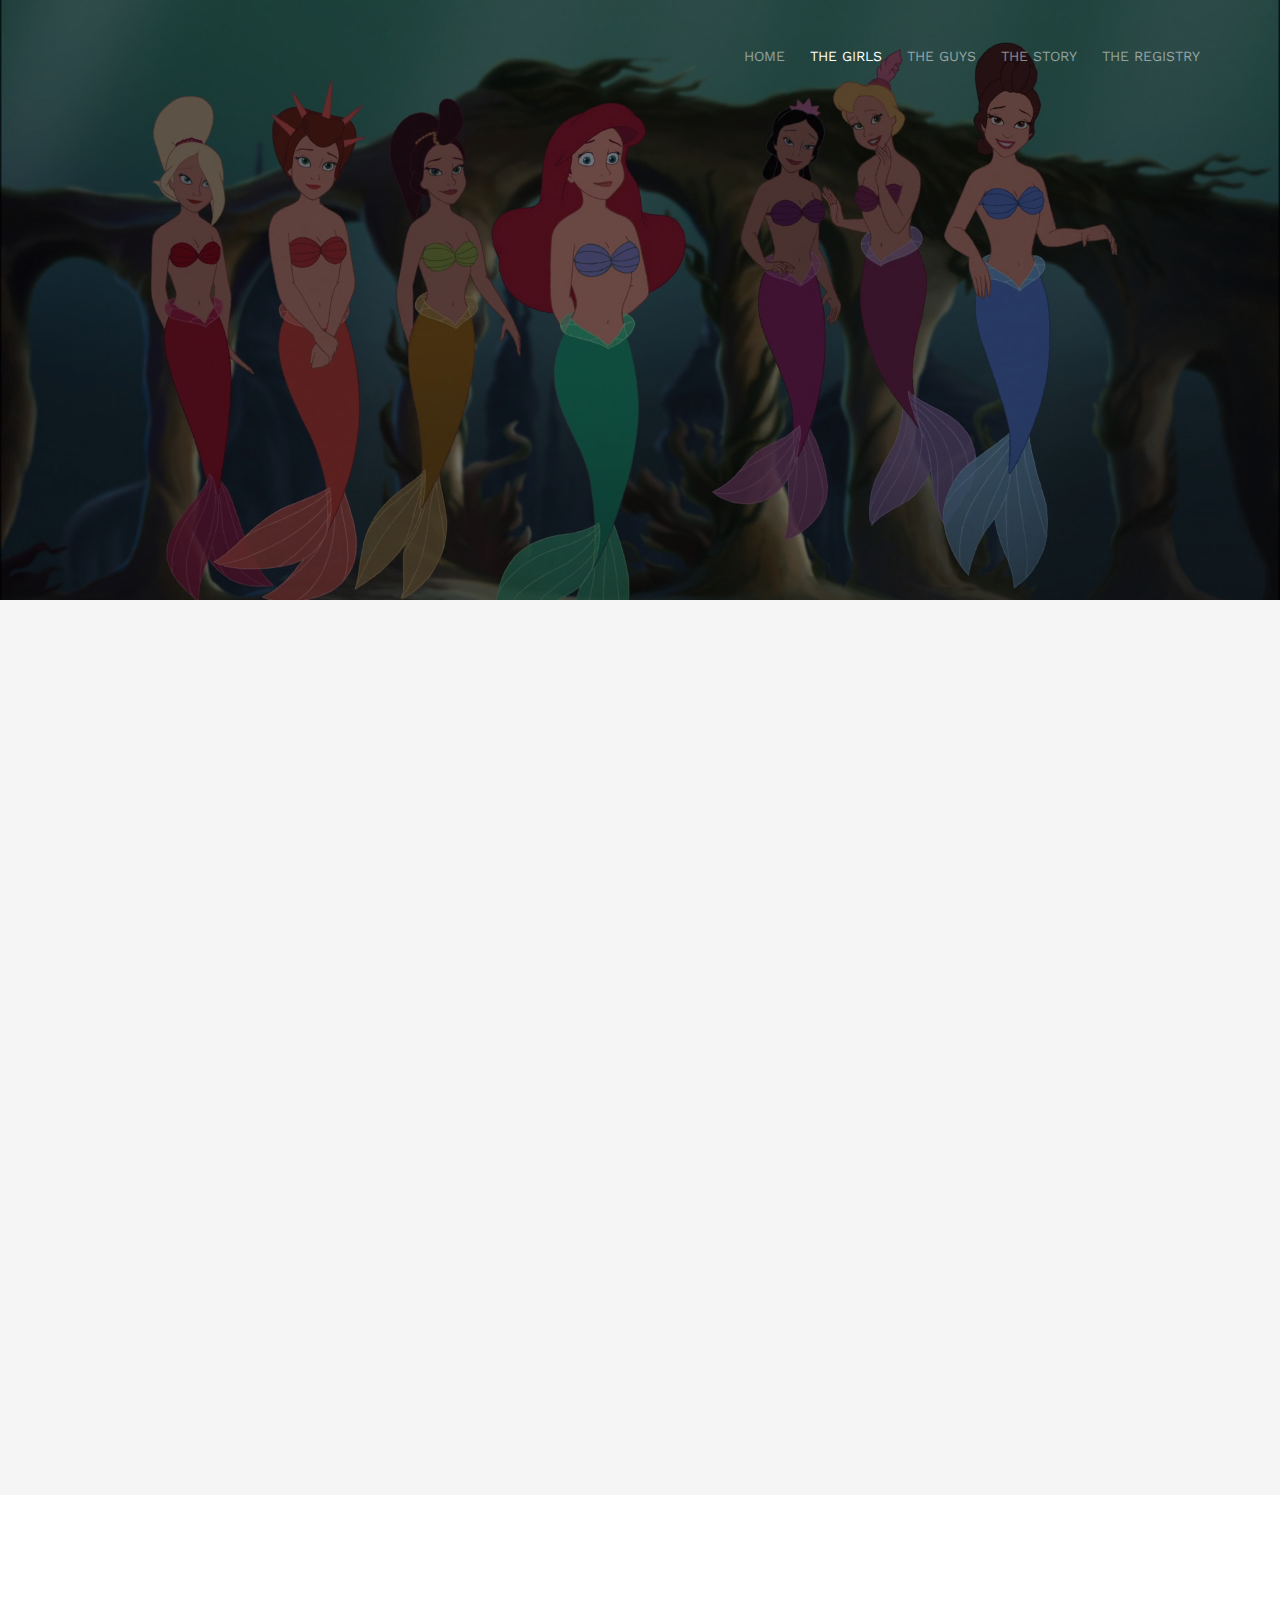
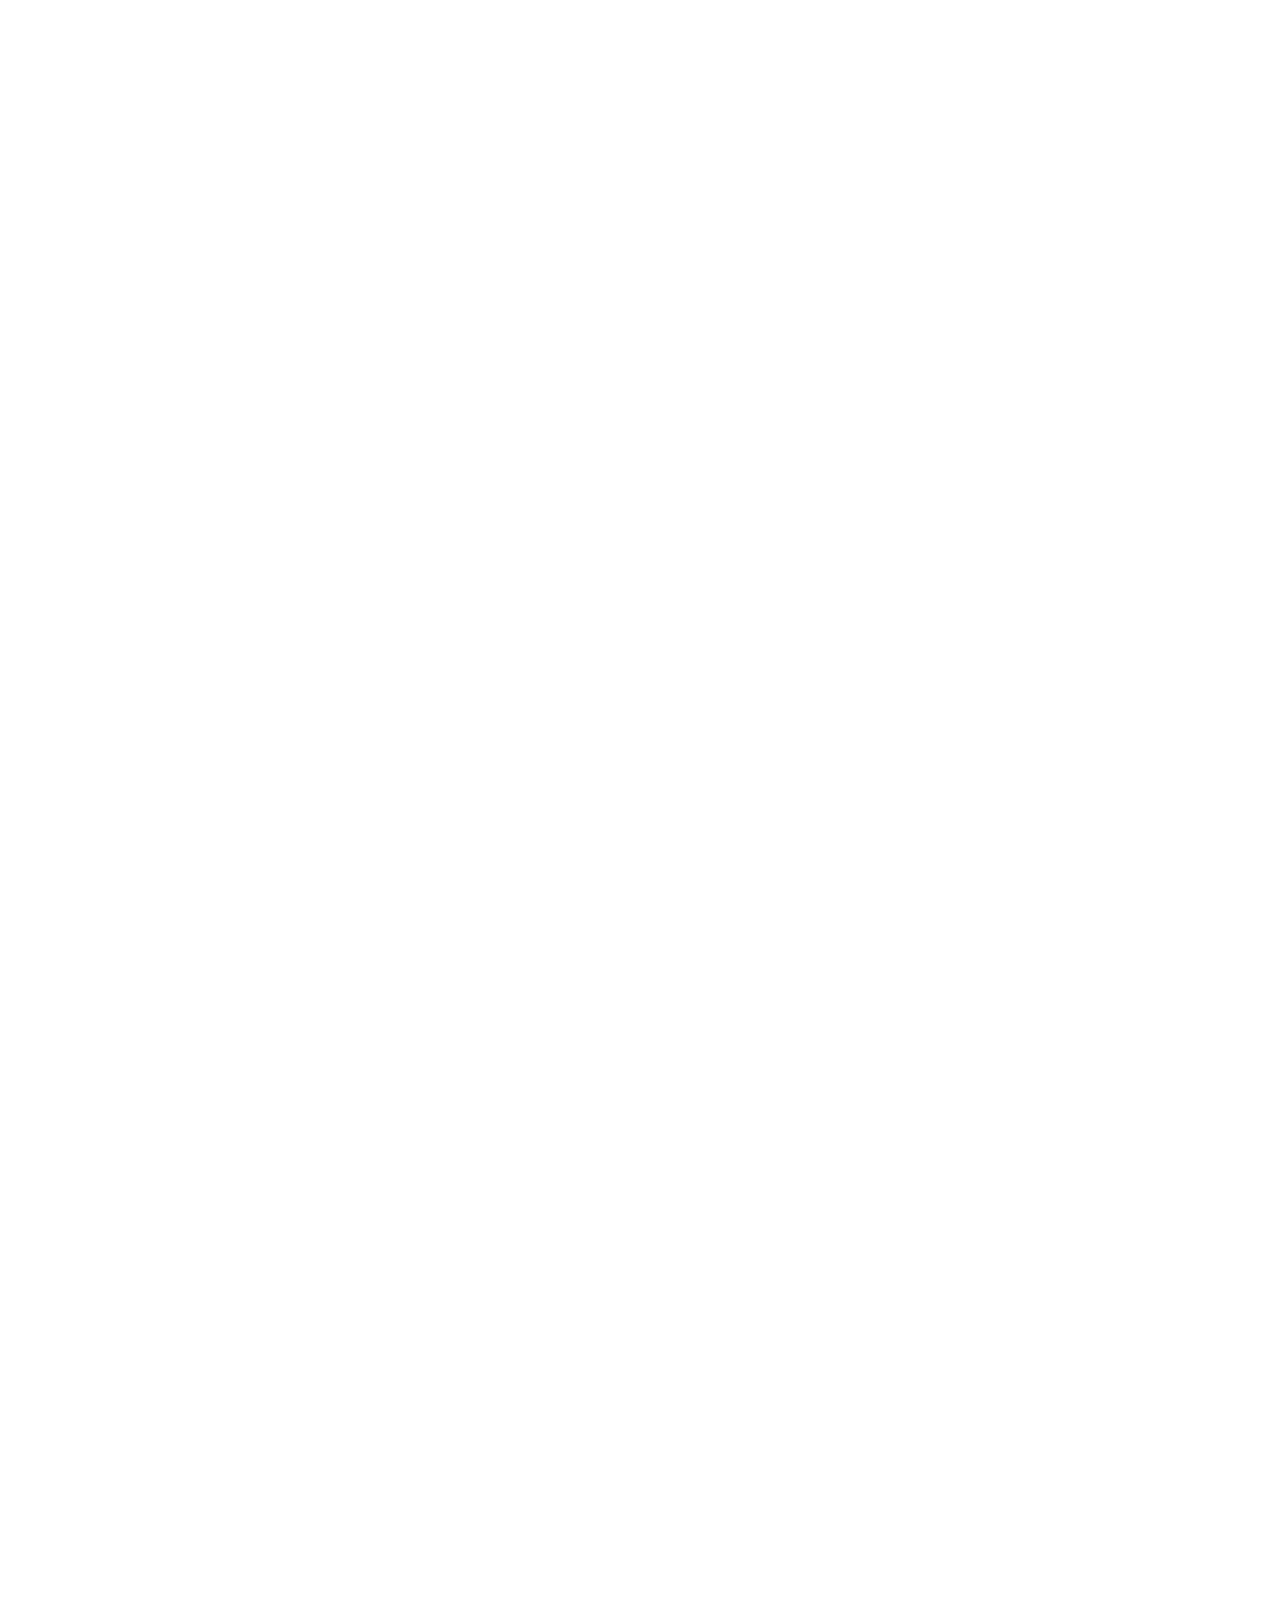
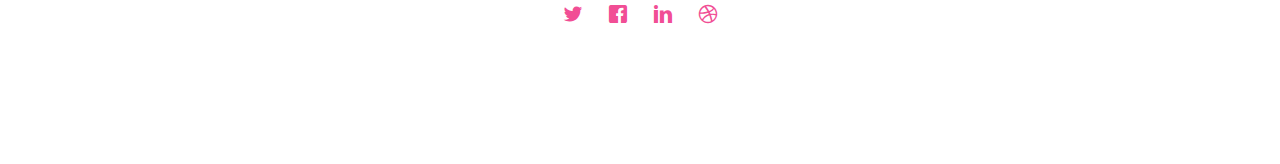
==== commit bbec9a3e: "more stuff" ====
--- a/bridesmaids.html
+++ b/bridesmaids.html
@@ -110,7 +110,36 @@
 	</header>
 
 
-
+	<div id="fh5co-couple" class="fh5co-section-gray">
+		<div class="container">
+			<div class="row">
+				<div class="col-md-8 col-md-offset-2 text-center fh5co-heading animate-box">
+
+				</div>
+			</div>
+			<div class="couple-wrap animate-box">
+				<div class="couple-half">
+					<div class="groom">
+						<!--<img src="images/groom.jpg" alt="groom" class="img-responsive">-->
+					</div>
+					<div class="desc-groom">
+						<h3>Alicia Ficarra</h3>
+						<p>Hi there, it's Alicia, or as my fiancé calls me, Zoe...I was born in south Florida on a hot summer afternoon.
+I am the youngest of 3...one brother, one sister. Had a great childhood, but how could you not with amazingly loving parents, I am blessed.
+Between the tree climbing, go karts and Ferris wheel, we were very well entertained. Graduated from FSU then headed down to Miami's South Beach for another great adventure.
+Beach days with my sunshine girl, Bailey Jean; traveling as often as I can (...afford) and anything involving food are a few of the joys in my life.
+Just finishing grad school and moving along in life. I stopped by my sister’s house one weekend, met Mike's two cousins from up north. And then the good life just got a whole lot better...</p>
+					</div>
+				</div>
+				<div class="col-md-6 animate-box">
+					<div class="fh5co-video fh5co-bg" style="background-image: url(images/IMG_6926.jpg); ">
+
+
+					</div>
+				</div>
+			</div>
+		</div>
+	</div>
 	<div id="fh5co-couple-story">
 		<div class="container">
 			<div class="row">
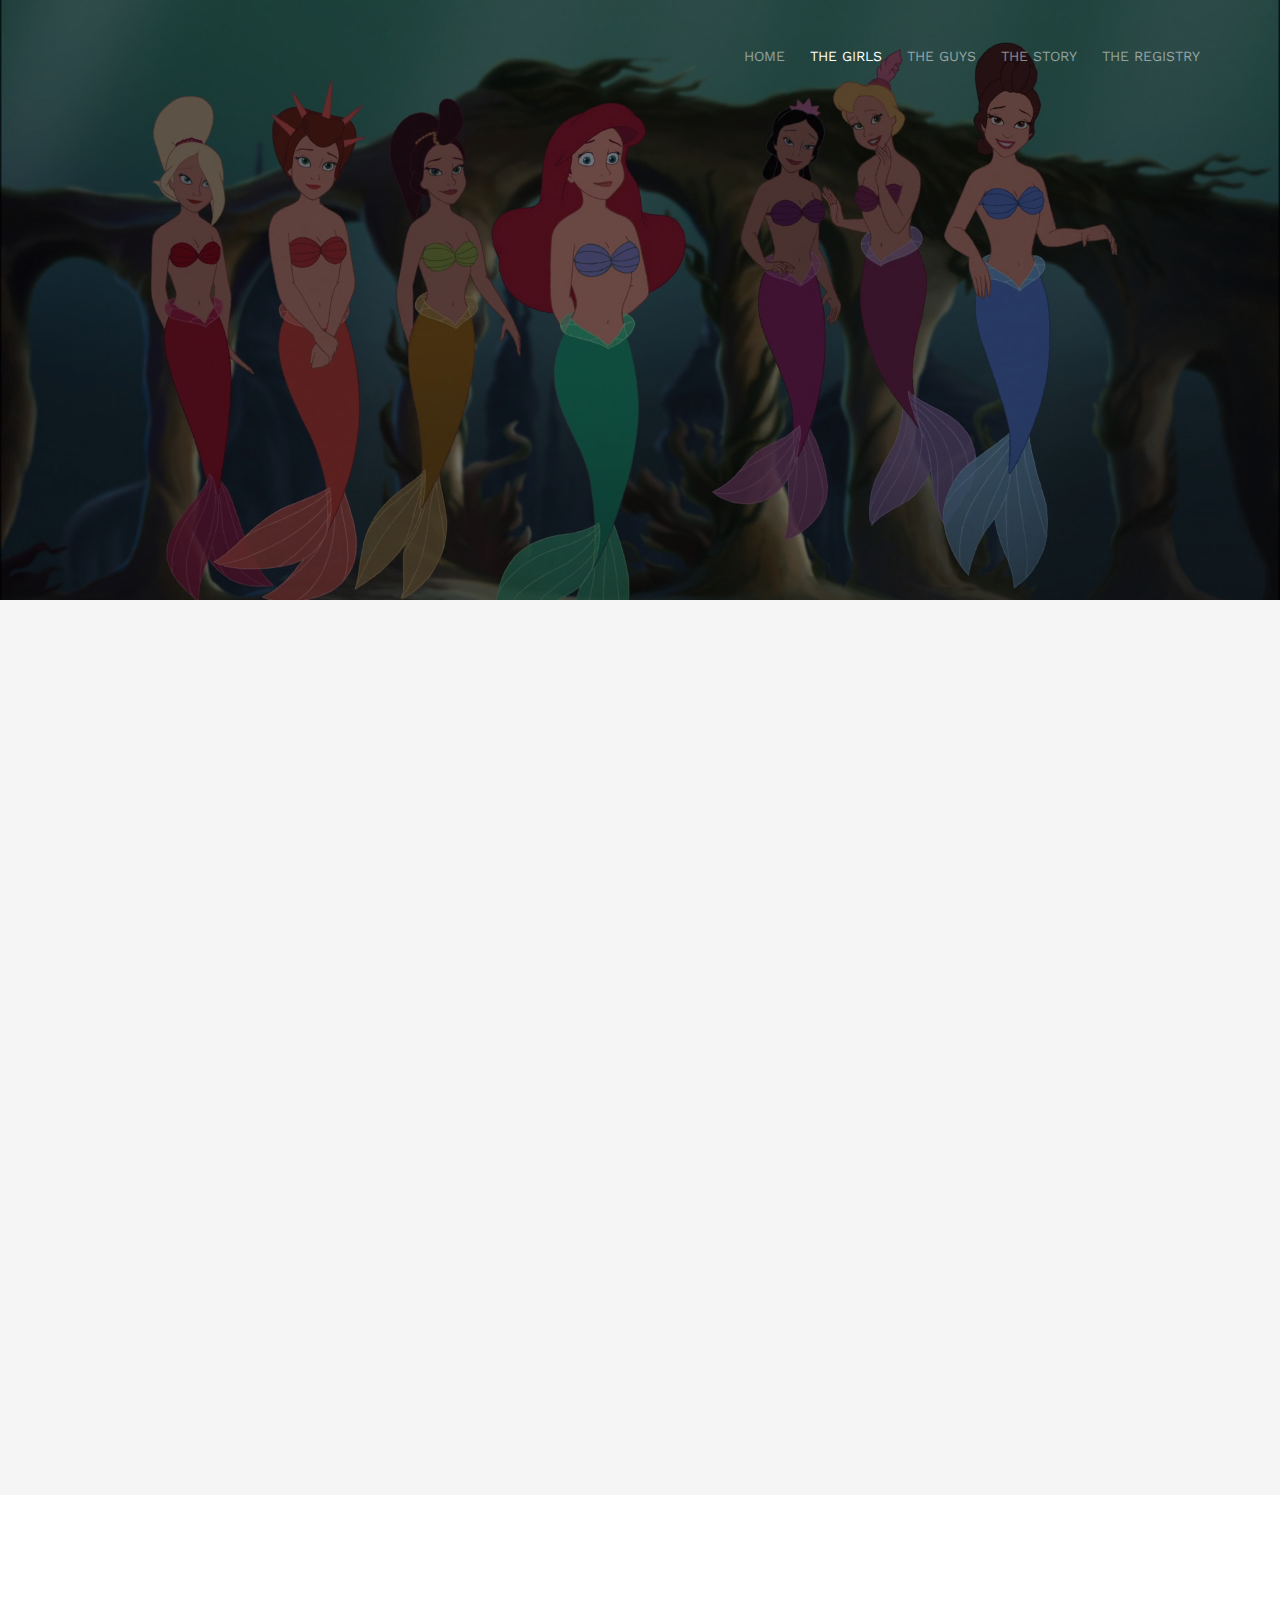
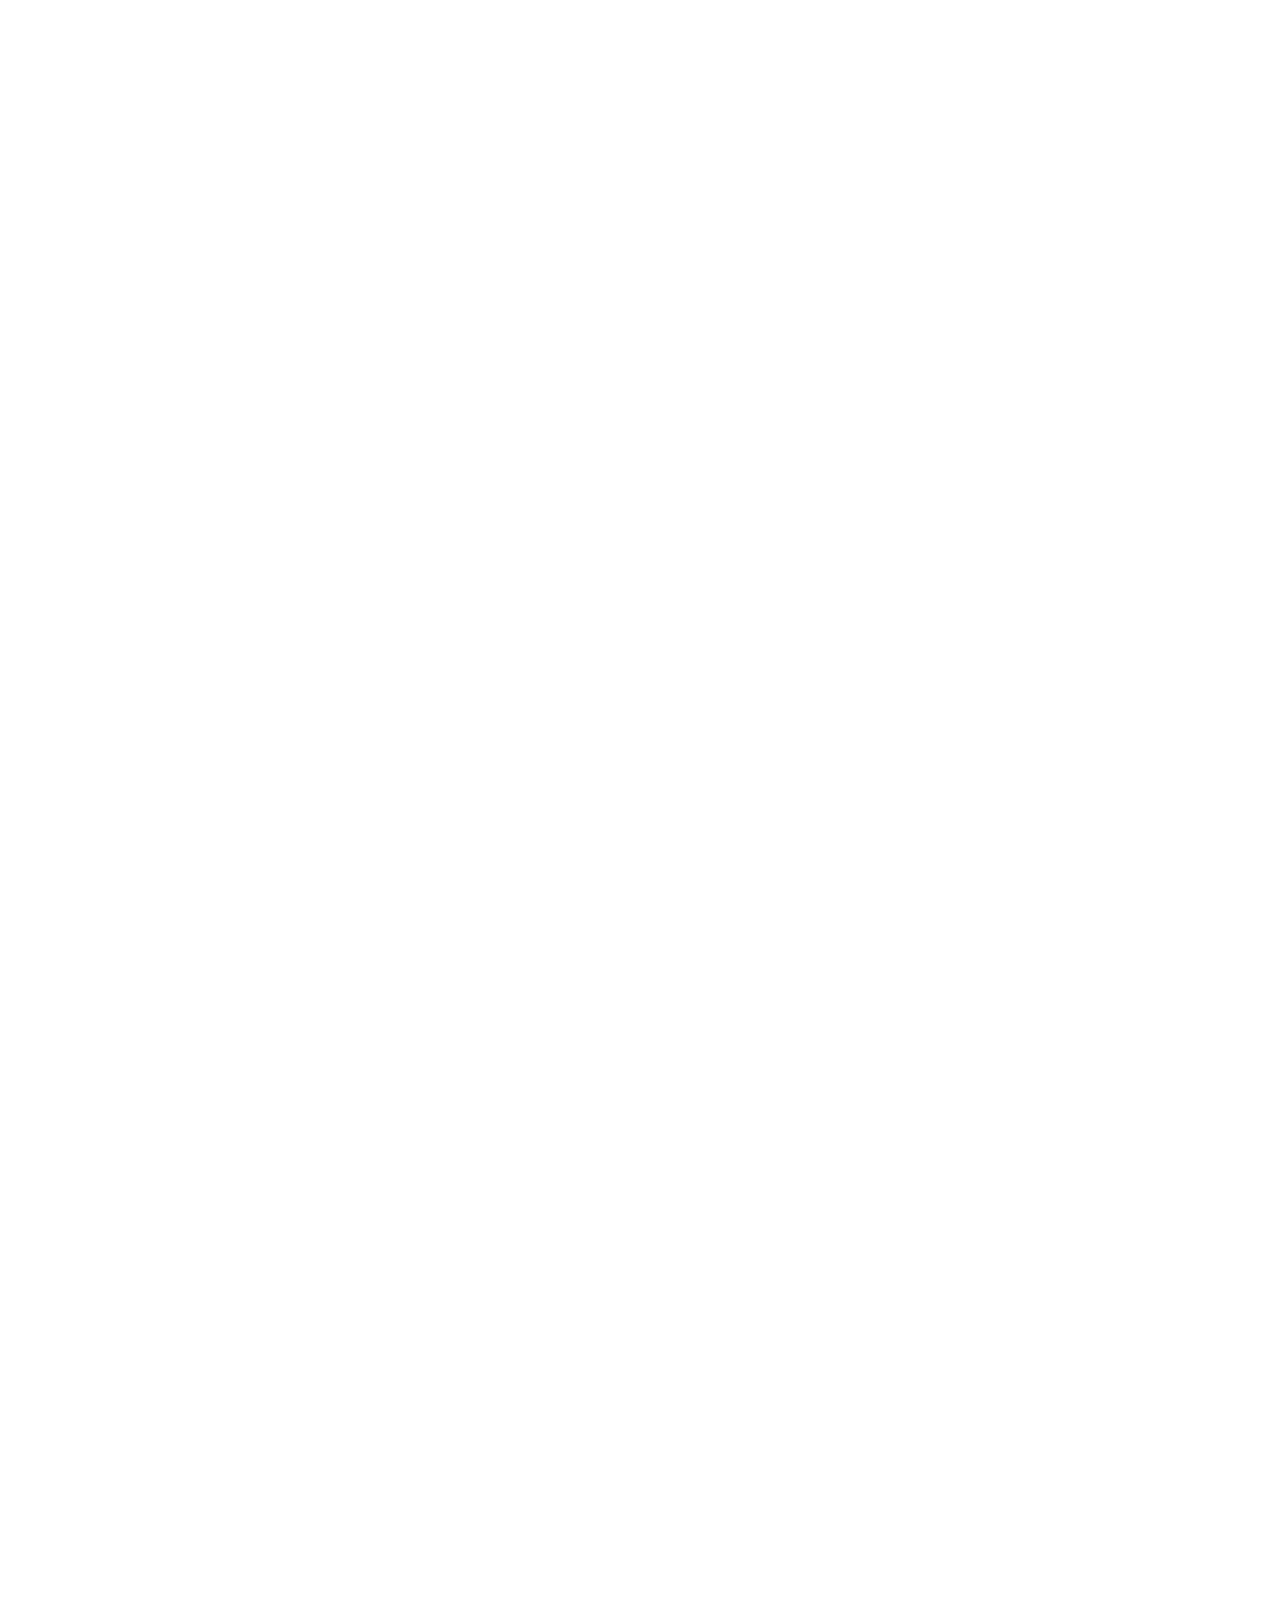
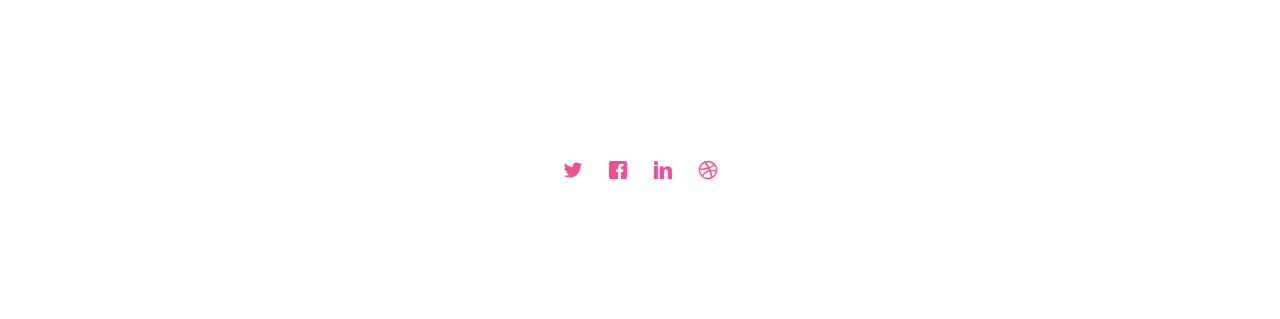
==== commit 0a2886f8: "added Erin to bridesmaids" ====
--- a/bridesmaids.html
+++ b/bridesmaids.html
@@ -124,8 +124,8 @@
 					</div>
 					<div class="desc-groom">
 						<h3>Alicia Ficarra</h3>
-						<p>Hi there, it's Alicia, or as my fiancé calls me, Zoe...I was born in south Florida on a hot summer afternoon.
-I am the youngest of 3...one brother, one sister. Had a great childhood, but how could you not with amazingly loving parents, I am blessed.
+						<p>Hi there, it's Alicia, or as my fiancé calls me, Zoey...I was born in south Florida on a hot summer afternoon.
+I am the youngest of 3...one brother, one sister. Had a great childhood, but how could you not with amazingly loving parents; I am blessed.
 Between the tree climbing, go karts and Ferris wheel, we were very well entertained. Graduated from FSU then headed down to Miami's South Beach for another great adventure.
 Beach days with my sunshine girl, Bailey Jean; traveling as often as I can (...afford) and anything involving food are a few of the joys in my life.
 Just finishing grad school and moving along in life. I stopped by my sister’s house one weekend, met Mike's two cousins from up north. And then the good life just got a whole lot better...</p>
@@ -153,6 +153,30 @@
 				<div class="col-md-12 col-md-offset-0">
 					<ul class="timeline animate-box">
 						<li class="animate-box">
+							<div class="timeline-badge" style="background-image:url(images/Bridesmaids/image5.JPG);"></div>
+							<div class="timeline-panel">
+								<div class="timeline-heading">
+									<h3 class="timeline-title">Jessie McCarthy</h3>
+
+								</div>
+								<div class="timeline-body">
+									<p>sister, best friend, world’s best bride runner-up. She found her husband so I can find mine.</p>
+								</div>
+							</div>
+						</li>
+						<li class="timeline-inverted animate-box">
+							<div class="timeline-badge" style="background-image:url(images/Bridesmaids/image6.png);"></div>
+							<div class="timeline-panel">
+								<div class="timeline-heading">
+									<h3 class="timeline-title">Christa Konstantinopoulos</h3>
+
+								</div>
+								<div class="timeline-body">
+									<p>She is bonded to the mad scientist for life.  As sweet as she is, DO NOT walk in front of her on a flight of stairs!</p>
+								</div>
+							</div>
+						</li>
+						<li class="animate-box">
 							<div class="timeline-badge" style="background-image:url(images/Bridesmaids/image1.JPG);"></div>
 							<div class="timeline-panel">
 								<div class="timeline-heading">
@@ -196,31 +220,19 @@
 
 								</div>
 								<div class="timeline-body">
-									<p>horse whisperer and for fun, likes to shot put grapefruits</p>
+									<p>amateur horse whisperer and for fun, likes to shot put grapefruits</p>
 								</div>
 							</div>
 						</li>
 						<li class="animate-box">
-							<div class="timeline-badge" style="background-image:url(images/Bridesmaids/image5.JPG);"></div>
-							<div class="timeline-panel">
-								<div class="timeline-heading">
-									<h3 class="timeline-title">Jessie McCarthy</h3>
-
-								</div>
-								<div class="timeline-body">
-									<p>sister, best friend, world’s best bride runner-up. She found her husband so I can find mine.</p>
-								</div>
-							</div>
-						</li>
-						<li class="timeline-inverted animate-box">
-							<div class="timeline-badge" style="background-image:url(images/Bridesmaids/image6.png);"></div>
-							<div class="timeline-panel">
-								<div class="timeline-heading">
-									<h3 class="timeline-title">Christa Konstantinopoulos</h3>
-
-								</div>
-								<div class="timeline-body">
-									<p>She is bonded to the mad scientist for life.  As sweet as she is, DO NOT walk in front of her on a flight of stairs!</p>
+							<div class="timeline-badge" style="background-image:url(images/Bridesmaids/image7.jpg);"></div>
+							<div class="timeline-panel">
+								<div class="timeline-heading">
+									<h3 class="timeline-title">Erin Spaulding</h3>
+
+								</div>
+								<div class="timeline-body">
+									<p>She will make you buy a nickel for a dollar!</p>
 								</div>
 							</div>
 						</li>
